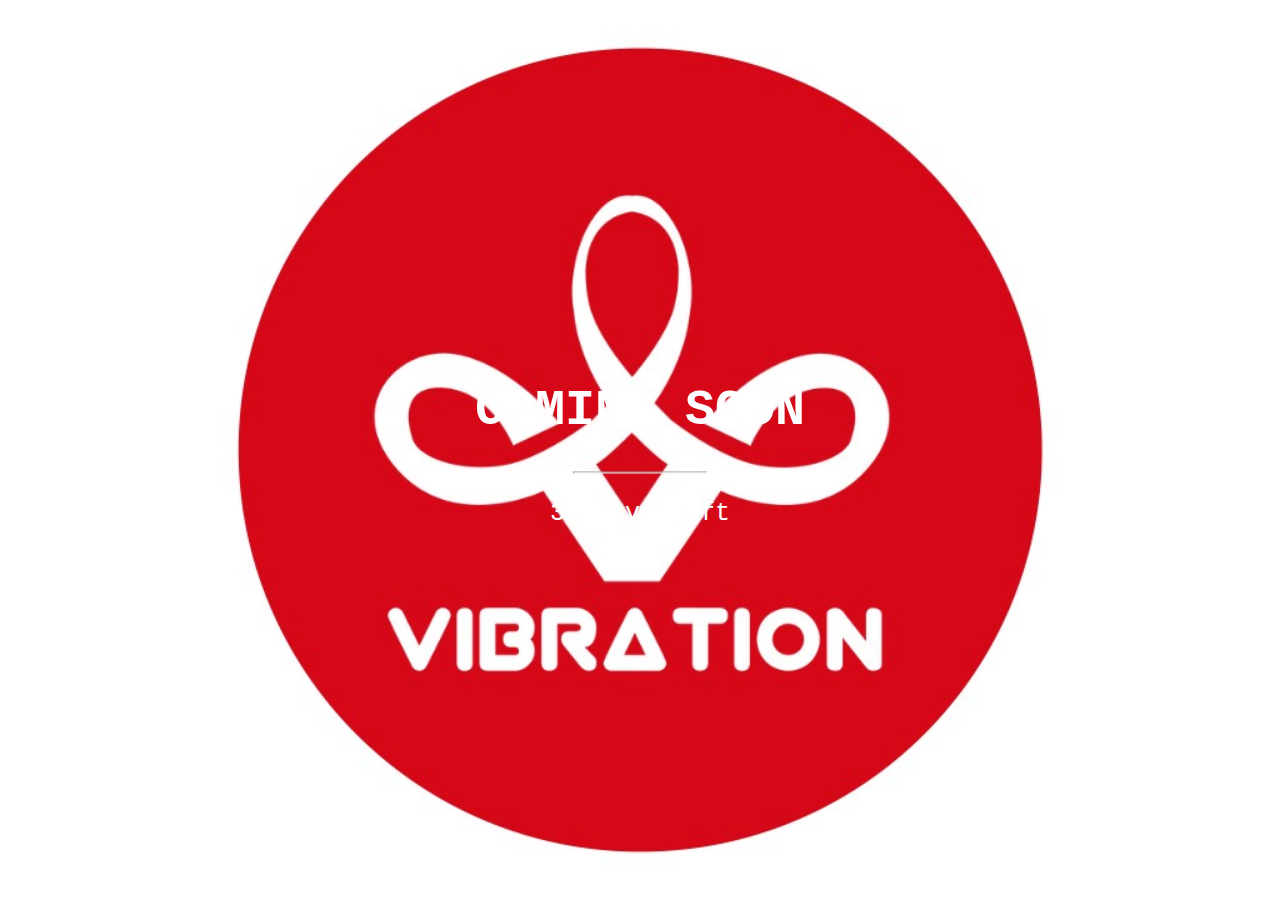
==== index.html @ 574e5e5f "Add files via upload" ====
<!DOCTYPE html>
<html>
<style>
body, html {
  height: 100%;
  margin: 0;
}

.bgimg {
  background-image: url('logo.jpeg');
  height: 100%;
  background-position: center;
  background-size: cover;
  position: relative;
  color: white;
  font-family: "Courier New", Courier, monospace;
  font-size: 25px;
}

.topleft {
  position: absolute;
  top: 0;
  left: 16px;
}

.bottomleft {
  position: absolute;
  bottom: 0;
  left: 16px;
}

.middle {
  position: absolute;
  top: 50%;
  left: 50%;
  transform: translate(-50%, -50%);
  text-align: center;
}

hr {
  margin: auto;
  width: 40%;
}
</style>
<body>

<div class="bgimg">
  <div class="topleft">
    <p>Logo</p>
  </div>
  <div class="middle">
    <h1>COMING SOON</h1>
    <hr>
    <p>35 days left</p>
  </div>
  <div class="bottomleft">
    <p>Some text</p>
  </div>
</div>

</body>
</html>
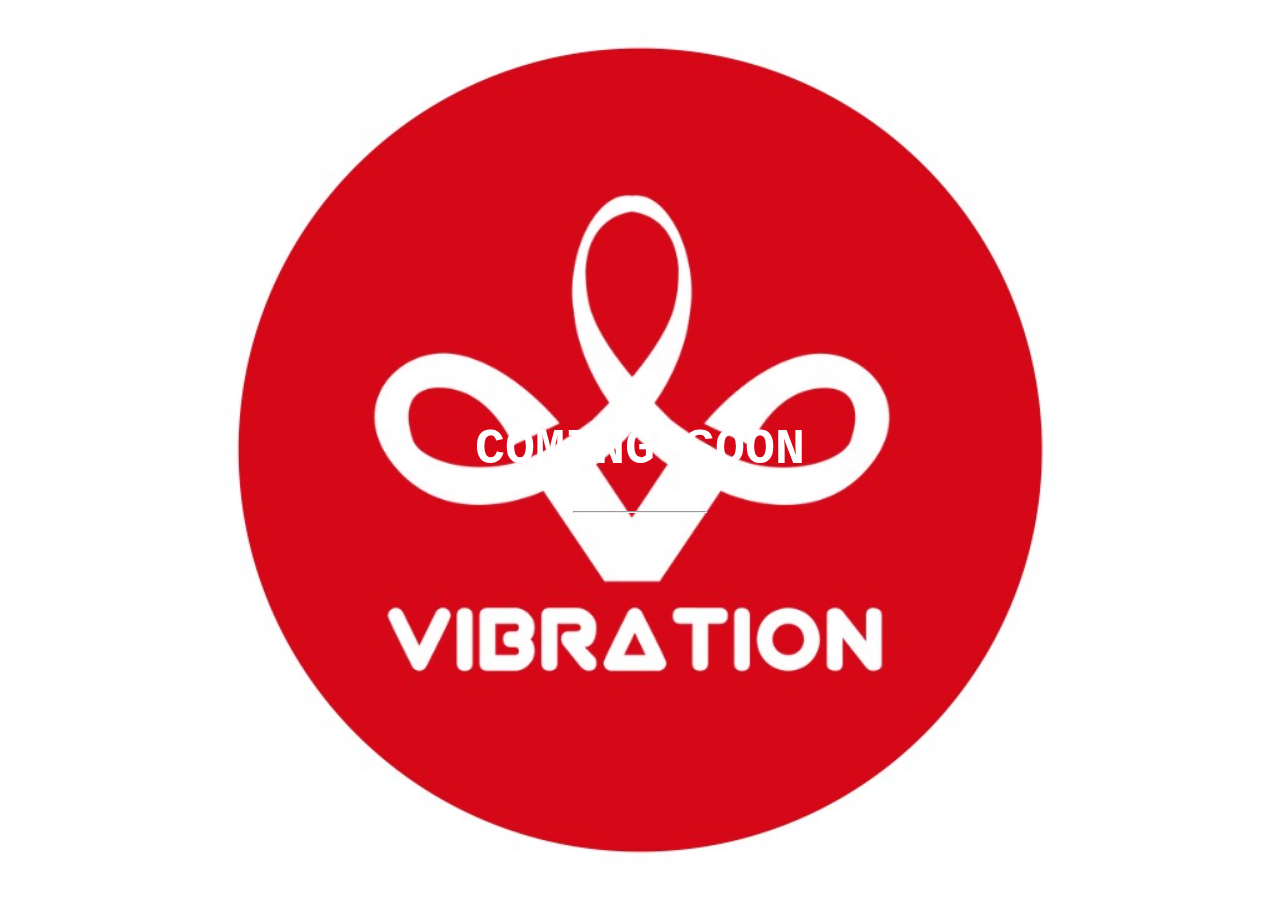
==== commit b8d1be0b: "Update index.html" ====
--- a/index.html
+++ b/index.html
@@ -46,12 +46,11 @@
 
 <div class="bgimg">
   <div class="topleft">
-    <p>Logo</p>
+    <p>Vibration</p>
   </div>
   <div class="middle">
     <h1>COMING SOON</h1>
     <hr>
-    <p>35 days left</p>
   </div>
   <div class="bottomleft">
     <p>Some text</p>
@@ -59,4 +58,4 @@
 </div>
 
 </body>
-</html>+</html>
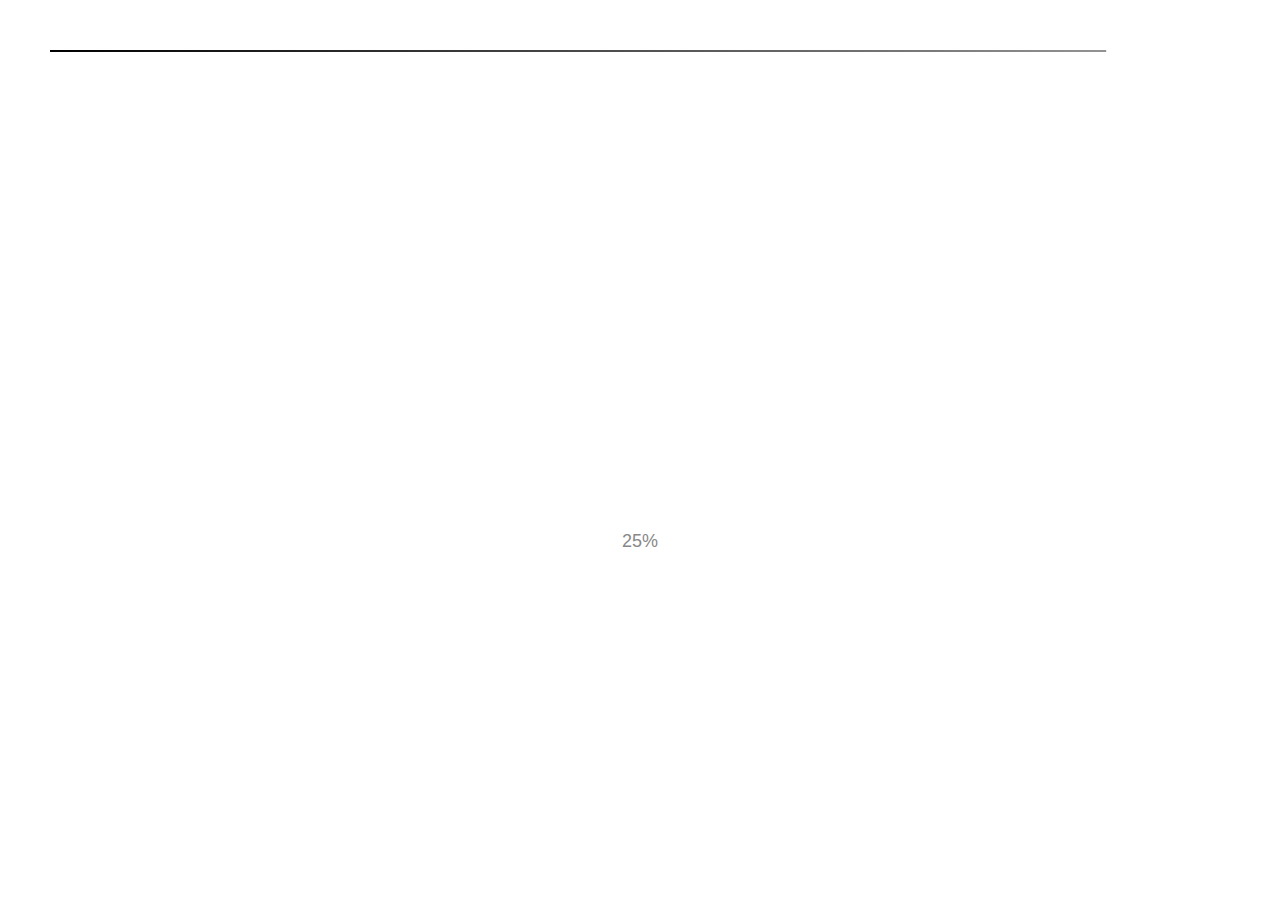
==== commit 8c8739cd: "Add files via upload" ====
--- a/index.html
+++ b/index.html
@@ -1,61 +1,329 @@
-<!DOCTYPE html>
-<html>
-<style>
-body, html {
-  height: 100%;
-  margin: 0;
-}
-
-.bgimg {
-  background-image: url('logo.jpeg');
-  height: 100%;
-  background-position: center;
-  background-size: cover;
-  position: relative;
-  color: white;
-  font-family: "Courier New", Courier, monospace;
-  font-size: 25px;
-}
-
-.topleft {
-  position: absolute;
-  top: 0;
-  left: 16px;
-}
-
-.bottomleft {
-  position: absolute;
-  bottom: 0;
-  left: 16px;
-}
-
-.middle {
-  position: absolute;
-  top: 50%;
-  left: 50%;
-  transform: translate(-50%, -50%);
-  text-align: center;
-}
-
-hr {
-  margin: auto;
-  width: 40%;
-}
-</style>
-<body>
-
-<div class="bgimg">
-  <div class="topleft">
-    <p>Vibration</p>
-  </div>
-  <div class="middle">
-    <h1>COMING SOON</h1>
-    <hr>
-  </div>
-  <div class="bottomleft">
-    <p>Some text</p>
-  </div>
-</div>
-
-</body>
-</html>
+<!DOCTYPE html>
+<html>
+
+<head>
+    <meta charset="utf-8"/>
+    <meta name="viewport" content="width=device-width, initial-scale=1.0">
+    <meta http-equiv="X-UA-Compatible" content="IE=edge"/>
+    <meta name="msapplication-tap-highlight" content="no"/>
+    <meta name="format-detection" content="telephone=no"/>
+    <title>Vibration - We're Blood Brothers</title>
+    <link rel="stylesheet" type="text/css" href="css/preloader.css"/>
+    <script src="js/preloader.js"></script>
+    <link href="img/favicon.ico" rel="shortcut icon"/>
+    <link rel="stylesheet" type="text/css" href="css/bootstrap.min.css"/>
+    <link rel="stylesheet" type="text/css" href="css/global.css"/>
+    <link rel="stylesheet" type="text/css" media="screen and (min-width: 768px)" href="css/animations.css"/>
+    <link rel="stylesheet" type="text/css" href="css/main.css"/>
+    <link rel="stylesheet" type="text/css" href="css/media.css"/>
+    <link rel="stylesheet" type="text/css" href="css/owl.carousel.css"/>
+    <!--[if lte IE 9]>
+    <script src="js/iehack.js"></script><![endif]-->
+    <!--[if lt IE 9]>
+    <link href="css/ie8.css" rel="stylesheet"/>
+    <script src="js/respond.js"></script>
+    <script src="js/selectivizr-min.js"></script>
+    <script src="http://html5shim.googlecode.com/svn/trunk/html5.js"></script>
+    <![endif]-->
+
+</head>
+
+<body class="dark color">
+
+<div class="media-content-overlay"></div>
+
+<nav class="menu overlay-scale">
+    <a class="close"></a>
+    <div class="wrapper-scroll">
+        <article class="scroller" tabindex="0">
+            <div class="wrapper-table">
+                <div class="wrapper-cell">
+												<span>
+								 <a class="page-nav-btn active" href="#index">Home</a>
+								 <!-- <a class="page-nav-btn" href="#about">About</a>
+								 <a class="page-nav-btn" href="#services">Services</a>
+								 <a class="page-nav-btn" href="#contacts">Contacts</a> -->
+							</span>
+                </div>
+            </div>
+        </article>
+    </div>
+</nav>
+
+<header id="header">
+    <div class="wrapper">
+        <a class="logo page-nav-btn no-menu" data-id="0" href="#index">
+            <img src="https://vibrationbiz.github.io/vibration/wabb-white.png" alt="logo"/>
+        </a>
+        <span class="open-menu" id="trigger-overlay"></span>
+    </div>
+</header>
+
+<main class="pt-perspective" id="global">
+
+    <section class="pt-page index" id="index">
+        <div class="main-container">
+            <div class="content index wrapper-scroll xs-vertical-center">
+
+                <article class="scroller container" tabindex="0">
+
+                    <div>
+                        <img alt="" src="https://vibrationbiz.github.io/vibration/logo-vb.png" style="max-width: 300px;"><br/><br/>
+                    </div>
+                    <div class="h1">We are Blood Brothers
+                        <hr/>
+                    </div>
+                    <p>Our website is coming soon, we are working very hard to give you the best expirience. You can
+                        subscribe to get the latest updates.</p>
+                    <div class="notify closed">
+                        <form class="notify-me" method="post" novalidate>
+                            <button id="notify" type="button">Notify Me</button>
+                            <input type="email" name="subscribe" placeholder="Your Email" autocomplete="off"/>
+                            <input type="submit" value="Submit"/>
+                        </form>
+                    </div>
+                </article>
+            </div>
+        </div>
+    </section>
+
+    <!-- <section class="pt-page about" id="about">
+        <div class="main-container">
+            <div class="content about wrapper-scroll">
+
+                <article class="scroller container" tabindex="0">
+                    <div class="h1">
+                        Who We Are?
+                        <hr/>
+                    </div>
+
+                    <p>We are a team of talented people with big ideas and creative minds. We develop exclusive designs,
+                        unique, easy and clear functionality of the products. We are a team of young professionals who
+                        are always open to new knowledge.</p>
+
+                    <div class="carousel">
+
+                        <div class="item">
+                            <figure>
+                                <img src="img/carousel/1.png" alt="img"/>
+                            </figure>
+                            <h5>Michael Hills</h5>
+                            <h6>Director</h6>
+                            <p>Recognized expert and active contributor to various open source projects, has given
+                                presentations at developer events.</p>
+                        </div>
+
+                        <div class="item">
+                            <figure>
+                                <img src="img/carousel/2.png" alt="img"/>
+                            </figure>
+                            <h5>Patrick Donalds</h5>
+                            <h6>Creative Director</h6>
+                            <p>Has great technical background, design sensibility, strong user experiences. Designs
+                                intuitive, accessible user interfaces for the websites.</p>
+                        </div>
+
+                        <div class="item">
+                            <figure>
+                                <img src="img/carousel/3.png" alt="img"/>
+                            </figure>
+                            <h5>David Cohen</h5>
+                            <h6>Developer</h6>
+                            <p>An expert on open data and open source software and has been featured in publications.
+                                Works alongside developers and managers to improve products.</p>
+                        </div>
+
+                        <div class="item">
+                            <figure>
+                                <img src="img/carousel/4.png" alt="img"/>
+                            </figure>
+                            <h5>Bill Stewarts</h5>
+                            <h6>Software Engineer</h6>
+                            <p>Builds any piece of software with a focus on the experience of our learners. Works on
+                                product and business development and communications.</p>
+                        </div>
+
+                        <div class="item">
+                            <figure>
+                                <img src="img/carousel/5.png" alt="img"/>
+                            </figure>
+                            <h5>Lisa Collins</h5>
+                            <h6>Manager</h6>
+                            <p>Responsible for strategic design and management of organizational programs. An
+                                engineering leader with extensive experience in high­growth startups.</p>
+                        </div>
+
+                    </div>
+                </article>
+            </div>
+        </div>
+    </section>
+
+    <section class="pt-page services" id="services">
+        <div class="main-container">
+            <div class="content services wrapper-scroll">
+
+                <article class="scroller container" tabindex="0">
+
+                    <div class="h1">
+                        What We Do?
+                        <hr/>
+                    </div>
+
+                    <p>We're here to make your website a lot more effective and profitable. Gioz Coming Soon Template is
+                        a perfect solution to keep your visitors interested while preparing site for launch. We know
+                        what's the best and we're here for you.</p>
+
+                    <div class="carousel">
+
+                        <div class="item icon">
+                            <figure>
+                                <img src="img/ico/streamline/dark/design.svg" alt="svg"/>
+                            </figure>
+                            <h5>Web Design</h5>
+                            <p>We strive to create a unique design for your website that will help your business or
+                                individual enterprise stand out.</p>
+                        </div>
+
+                        <div class="item icon">
+                            <figure>
+                                <img src="img/ico/streamline/dark/browser.svg" alt="svg"/>
+                            </figure>
+                            <h5>Web Development</h5>
+                            <p>Development of complex applications for various types of tasks. We will help you with all
+                                your development needs.</p>
+                        </div>
+
+                        <div class="item icon">
+                            <figure>
+                                <img src="img/ico/streamline/dark/talk.svg" alt="svg"/>
+                            </figure>
+                            <h5>Branding</h5>
+                            <p>We have all resources needed to make your brand better know. You’re special, so your
+                                branding should be as well.</p>
+                        </div>
+
+                        <div class="item icon">
+                            <figure>
+                                <img src="img/ico/streamline/dark/monocle.svg" alt="svg"/>
+                            </figure>
+                            <h5>Planning</h5>
+                            <p>We work with you to create an insurance package to provide comprehensive protection for
+                                you and your business.</p>
+                        </div>
+
+                        <div class="item icon">
+                            <figure>
+                                <img src="img/ico/streamline/dark/imac.svg" alt="svg"/>
+                            </figure>
+                            <h5>Marketing</h5>
+                            <p>Creating proficient marketing strategies to drive a continuous stream of profitable
+                                traffic to your website.</p>
+                        </div>
+
+                        <div class="item icon">
+                            <figure>
+                                <img src="img/ico/streamline/dark/hosting.svg" alt="svg"/>
+                            </figure>
+                            <h5>Web Hosting</h5>
+                            <p>Reliable web hosting will accommodate your website's needs. We offer shared, dedicated,
+                                PCI and enterprise hosting.</p>
+                        </div>
+
+                    </div>
+
+                </article>
+
+            </div>
+        </div>
+    </section>
+
+    <section class="pt-page contacts" id="contacts">
+
+        <div class="main-container">
+            <div class="content contacts wrapper-scroll">
+                <article class="scroller container" tabindex="0">
+                    <div class="h1">
+                        Contacts
+                        <hr/>
+                    </div>
+
+                    <div class="row">
+                        <div class="col-sm-6 col-sm-offset-3 col-md-4 col-md-offset-2">
+                            <div class="col-1">New York, NY 10118-3299 US
+                                <br/> 350 Fifth Avenue, 28th floor
+                                <br/>
+                                <strong>Tel:</strong> +1-234-567-8900
+                                <br/>
+                                <strong>Fax:</strong> +1-234-567-8900
+                                <br/>
+                                <strong>Email:</strong> info@gioz.pro
+                            </div>
+                        </div>
+                        <div class="col-sm-6 col-sm-offset-3 col-md-4 col-md-offset-0">
+                            <div class="col-2">
+                                <form class="contact-form" method="post">
+                                    <input type="text" placeholder="Name" name="name"/>
+                                    <input type="text" placeholder="Email" name="email"/>
+                                    <textarea placeholder="Message" name="comment"></textarea>
+                                    <div class="form-message"></div>
+                                    <button type="submit">Send</button>
+                                </form>
+                            </div>
+                        </div>
+                    </div>
+                </article>
+            </div>
+        </div>
+
+    </section> -->
+
+</main>
+
+<footer>
+    <span class="copyright">Vibration Org, 2020</span>
+    <div class="social-btn">
+        <a class="show"></a>
+        <ul>
+            <!-- <li>
+                <a href="https://dribbble.com/itembridge" target="_blank">
+                    <img src="img/ico/dark/dribble.svg" alt="dribble"/>
+                </a>
+            </li> -->
+            <li>
+                <a href="https://www.facebook.com/wearebloodbrothers" target="_blank">
+                    <img src="img/ico/dark/facebook.svg" alt="facebook"/>
+                </a>
+            </li>
+            <!-- <li>
+                <a href="https://plus.google.com/+Itembridge/" target="_blank">
+                    <img src="img/ico/dark/google.svg" alt="google"/>
+                </a>
+            </li>
+            <li>
+                <a href="https://www.pinterest.com/itembridge/" target="_blank">
+                    <img src="img/ico/dark/pinterest.svg" alt="pinterest"/>
+                </a>
+            </li>
+            <li>
+                <a href="https://twitter.com/Itembridge" target="_blank">
+                    <img src="img/ico/dark/twitter.svg" alt="twitter"/>
+                </a>
+            </li> -->
+        </ul>
+    </div>
+    <span class="mouse no-menu page-nav-btn" data-id="-1"></span>
+</footer>
+
+<script src="js/jquery-1.12.4.min.js"></script>
+<script src="js/baron.js"></script>
+<script src="js/global.js"></script>
+<script src="js/main.js"></script>
+<script src="js/notify.js"></script>
+<script src="js/social.js"></script>
+<script src="js/owl.carousel.min.js"></script>
+<script src="js/retina.js"></script>
+<script src="js/jquery.countdown.min.js"></script>
+</body>
+
+</html>--- a/css/preloader.css
+++ b/css/preloader.css
@@ -0,0 +1,145 @@
+body {
+  background: #fff;
+}
+
+@media screen and (max-width: 767px) {
+  #preloader-hack {
+    opacity: 0 !important;
+  }
+  
+  #preloader {
+    opacity: 0;
+  }
+  
+}
+
+@media screen and (max-width: 992px) {
+  #preloader-outer {
+    padding: 30px;
+  }
+  
+  #preloader-hack {
+    top: 30px;
+	left: 30px;
+	right: 30px;
+	bottom: 30px;
+  }
+  
+  #preloader-wrapper {
+	top: 32px;
+	left: 32px;
+	width: calc(100% - 64px);
+	height: calc(100% - 64px);
+   }
+}
+
+@media screen and (min-width: 993px) {
+   #preloader-outer {
+    padding: 50px;
+  }
+  
+  #preloader-hack {
+    top: 50px;
+	left: 50px;
+	right: 50px;
+	bottom: 50px;
+  }
+  
+  #preloader-wrapper {
+	top: 52px;
+	left: 52px;
+	width: calc(100% - 104px);
+	height: calc(100% - 104px);
+   }
+  
+}
+
+    #preloader-outer {
+	  position: absolute;
+	  top: 0;
+	  left: 0;
+	  right: 0;
+	  bottom: 0;
+	  box-sizing: border-box;
+	  background: #fff;
+	  transition: 1s;
+	  -webkit-transition: 1s;
+	  z-index: 99;
+	}
+	
+	#canvas {
+	  display: block;
+	  transition: 1s;
+	}
+	
+	#preloader-outer,
+    #preloader	{
+	  width: 100%;
+	  height: 100%;
+	}
+	
+	#preloader {
+	  transition: background 1s;
+	}
+	
+	#progress-bar img {
+	  width: 134.5px;
+	  height: 82px;
+	  opacity: 0;
+	  transition: opacity 1s;
+	}
+	
+	#preloader-hack {
+	  background: transparent;
+	  position: absolute;
+	  opacity: 1;
+	  z-index: 9999;
+	}
+	
+	#preloader-hack.transition {
+	  transition: border 2s;
+	  -webkit-transition: border 2s;
+	}
+	
+	#preloader-hack.top {
+	  border-top: 2px #000 solid;
+	}
+	
+	#preloader-hack.right {
+	  border-right: 2px #000 solid;
+	}
+	
+	#preloader-hack.bottom {
+	  border-bottom: 2px #000 solid;
+	}
+	
+	#preloader-hack.left {
+	  border-left: 2px #000 solid;
+	}
+	
+	#preloader-wrapper {
+      position: absolute;
+	  background: #fff;
+	  z-index: 999;
+	}
+	
+	#progress-bar {
+	  position: absolute;
+	  left: 50%;
+	  top: 50%;
+	  -o-transform: translateY(-50%) translateX(-50%);
+	  -webkit-transform: translateY(-50%) translateX(-50%);
+	  -ms-transform: translateY(-50%) translateX(-50%);
+	  transform: translateY(-50%) translateX(-50%);
+	  color: #888;
+	  font-size: 18px;
+	  background: transparent;
+	  text-align: center;
+	  margin-top: 25px;
+	  z-index: 9999;
+	}
+	
+	#progress-bar > div {
+	  margin-top: 50px;
+	  height: 20px;
+	}--- a/css/global.css
+++ b/css/global.css
@@ -0,0 +1,893 @@
+﻿@import url(http://fonts.googleapis.com/css?family=Droid+Sans:400,700);
+
+@font-face {
+		font-family: 'Geared Slab';
+		src: url('../fonts/geared.eot');
+		src: url('../fonts/geared.eot?#iefix') format('embedded-opentype'),
+				 url('../fonts/geared.ttf') format('truetype');
+		font-weight: normal;
+		font-style: normal;
+}
+
+@font-face {
+		font-family: 'Geared Slab';
+		src: url('../fonts/GearedSlab-Light.eot');
+		src: url('../fonts/GearedSlab-Light.eot?#iefix') format('embedded-opentype'),
+				 url('../fonts/GearedSlab-Light.ttf') format('truetype');
+		font-weight: 300;
+		font-style: normal;
+}
+
+@font-face {
+		font-family: 'Geared Slab';
+		src: url('../fonts/GearedSlab-Bold.eot');
+		src: url('../fonts/GearedSlab-Bold.eot?#iefix') format('embedded-opentype'),
+				 url('../fonts/GearedSlab-Bold.ttf') format('truetype');
+		font-weight: bold;
+		font-style: normal;
+}
+
+@font-face {
+		font-family: 'Geared Slab';
+		src: url('../fonts/GearedSlab-Extrabold.eot');
+		src: url('../fonts/GearedSlab-Extrabold.eot?#iefix') format('embedded-opentype'),
+				 url('../fonts/GearedSlab-Extrabold.ttf') format('truetype');
+		font-weight: 800;
+		font-style: normal;
+}
+
+body {
+	font-family: 'Droid Sans';
+}
+
+body.dark  {
+	color: #fff;
+	background-color: #1f1f1f;
+}
+
+.dark .container {
+	color: #fff;
+}
+
+h1,
+h2,
+h3,
+h4,
+h5,
+h6,
+.h1 {
+	font-family: 'Geared Slab';
+	text-transform: uppercase;
+	font-weight: 800;
+	text-align: center;
+	margin: 0 0 0.5em 0;
+}
+
+h1,
+.h1 {
+	/*font-size: 56pt;*/ /* 72px */
+	font-size: 4.5rem;
+	letter-spacing: 7px;
+	line-height: 1.16em;   
+}
+
+h2 {
+	/*font-size: 47pt;*/  /* 60px */
+	font-size: 3.75rem;
+	letter-spacing: 6px;
+	line-height: 1.2em;
+}
+
+h3 {
+	/*font-size: 37pt;*/  /* 48px */
+	font-size: 3rem;
+	letter-spacing: 5px;
+	line-height: 1.25em;
+}
+
+h4 {
+	/*font-size: 28pt;*/   /* 36px */
+	font-size: 2.25rem;
+	letter-spacing: 3.5px;
+	line-height: 1.33em;
+}
+
+h5 {
+	/*font-size: 19pt;*/  /* 24px */
+	font-size: 1.5rem;
+	letter-spacing: 2.5px;
+	line-height: 1.5em;
+}
+
+h6 {
+	/*font-size: 14pt;*/   /* 18px */
+	font-size: 1.125rem;
+	letter-spacing: 1px;
+	line-height: 1.67em;
+}
+
+.left {
+	float: left;
+}
+
+.right {
+	float: right;
+}
+
+figure {
+	display: table;
+	margin: 0;
+	padding: 0;
+}
+
+figure.right {
+	margin-left: 12px;
+}
+
+figure.left {
+	margin-right: 12px;
+}
+
+figcaption {
+	display: table-caption;
+	caption-side: bottom;
+	margin: 15px auto;
+	font-size: 0.8125em;
+	text-align: center; 
+}
+
+.light img {
+	border: 2px #212b32 solid;
+}
+
+.dark img {
+	/*border: 2px #fff solid;*/
+}
+
+a img:active {
+	border-bottom: 10px #333 solid;
+}
+
+a img:active {
+	border-bottom: 10px #fff solid;
+}
+
+.container {
+	margin: 0 auto;
+	font-family: 'Droid Sans';
+	color: #333;
+}
+
+.table {
+	display: block;
+	overflow-x: auto;
+	padding: 0px 2px 0px 2px;
+	margin: 100px auto 100px;
+}
+
+table {
+	width: 100%;
+}
+
+a,
+a:hover,
+a:active {
+	text-decoration: none;
+}
+
+a {
+	text-transform: uppercase;
+	/*font-size: 16px;*/
+	font-size: 1em;
+	padding: 0 0 4px 0;
+}
+
+a[href^="tel"]{
+	color: inherit;
+	text-decoration: none;
+}
+
+body.light a {
+	color: #737373;
+}
+
+body.dark a {
+	color: #99999a;
+}
+
+body.light a:hover {
+	color: #333 !important;
+}
+
+body.dark a:hover {
+	color: #fff !important;
+}
+
+body.light a:active {
+	text-decoration: underline 1px #333 solid;
+}
+
+body.dark a:active {
+	text-decoration: underline 1px #fff solid;
+}
+
+body.light a:visited {
+	color: #d1d1d1;
+}
+
+body.dark a:visited {
+	color: #99999a;
+}
+
+p {
+	width: auto;
+	/*font-size: 16px;*/
+	font-size: 1em;
+	text-align: center;
+	line-height: 24px;
+	margin: 0 0 29px 0;
+}
+
+p,
+ul li,
+ol li {
+		letter-spacing: 0.4px;
+}
+
+blockquote {
+	margin: 0 auto 100px;
+	position: relative;
+	text-align: center;
+	padding-left: 50px;
+	padding-right: 50px;
+	line-height: 28px;
+	/*font-size: 16px;*/
+	font-size: 1em;
+	background: transparent;
+	border: 0;
+}
+
+blockquote:before {
+	position: absolute;
+	display: block;
+	content: ' ';
+	top: 11px;
+	left: 0;
+	width: 33px;
+	height: 27px;
+	background-repeat: no-repeat;
+}
+
+body.light blockquote:before {
+	background: url(../img/light/blockquote.svg) no-repeat;
+}
+
+body.dark blockquote:before {
+	background: url(../img/dark/blockquote.svg) no-repeat;
+}
+
+blockquote cite { 
+	display: block;
+	color: #8e8d8d;
+	font-style: normal;
+	/*font-size: 12px;*/
+	font-size: 0.75em;
+	margin: 8px 0 0 0;
+}
+
+hr {
+	display: block;
+	position: relative;
+	clear: both;
+	width: auto;
+	height: 12px;
+	min-width: 125px;
+	outline: none;
+	border: 0;
+	margin: 40px auto 40px;
+}
+
+hr:before,
+hr:after {
+	display: block;
+	position: absolute;
+	height: 2px;
+	width: 49%;
+	width: -webkit-calc(50% - 38px);
+	width: calc(50% - 38px);
+	top: 5px;
+	content: ' ';
+}
+
+hr:before {
+	left: 22px;
+}
+
+hr:after {
+	right: 22px;
+}
+
+body.light hr {
+		background: url(../img/light/divider-left.svg),
+							url(../img/light/divider-center.svg),
+								url(../img/light/divider-right.svg);
+	background-repeat: no-repeat, no-repeat, no-repeat;
+		background-position: center left, top center, center right;
+}
+
+body.dark hr {
+	background: url(../img/dark/divider-left.svg),
+							url(../img/dark/divider-center.svg),
+								url(../img/dark/divider-right.svg);
+	background-repeat: no-repeat, no-repeat, no-repeat;
+	background-position: center left, top center, center right;
+}
+
+body.light hr:before, 
+body.light hr:after {
+	background: #333;
+}
+
+body.dark hr:before,
+body.dark hr:after {
+	background: #fff;
+}
+
+.h1 hr {
+	margin-top: 28px;
+}
+
+input[type="checkbox"], 
+input[type="radio"] {
+	display: none;
+}
+
+label {
+	display: inline;
+	margin: 0;
+	font-weight: normal;
+	position: relative;
+	/* font-size: 14px; */
+	font-size: 0.87rem;
+	letter-spacing: 0.5px;
+}
+
+input[type="checkbox"] + label:before {
+	display: block;
+	position: absolute;
+	top: -3px;
+	left: -30px;
+	content: ' ';
+	width: 21px;
+	height: 21px;
+	border: #333 1px solid;
+	border-radius: 1px;
+}
+
+body.dark input[type="checkbox"] + label:before {
+	border: #fff 1px solid;
+}
+
+body.light input[type="checkbox"] + label:before {
+	/*background: url(../img/white/checkbox.svg) no-repeat;*/
+}
+
+body.dark input[type="checkbox"] + label:before {
+	/*background: url(../img/dark/checkbox.png) no-repeat;*/
+}
+
+input[type="checkbox"] + label,
+input[type="radio"] + label {
+	float: left;
+	line-height: 17px;
+	margin-left: 30px;
+	cursor: pointer;
+}
+
+input[type="checkbox"]:checked + label:before {
+	background-image: url(../img/light/checkbox.svg);
+	background-repeat: no-repeat;
+	background-position: 3px 3px;
+}
+
+body.dark input[type="checkbox"]:checked + label:before {
+	background-image: url(../img/dark/checkbox.svg);
+}
+
+input[type="checkbox"]:disabled + label:before {
+	background-position: top center;
+}
+
+input[type="radio"] + label:before {
+	display: block;
+	position: absolute;
+	top: -3px;
+	left: -30px;
+	content: ' ';
+	width: 21px;
+	height: 21px;
+	/*background: url(../img/white/radio.png);*/
+	border: #333 1px solid;
+	border-radius: 21px;
+}
+
+body.dark input[type="radio"] + label:before {
+	border: #fff 1px solid;
+}
+
+body.light input[type="radio"] + label:before {
+	/*background: url(../img/white/radio.png);*/
+}
+
+body.dark input[type="radio"] + label:before {
+	/*background: url(../img/dark/radio.png);*/
+}
+
+input[type="radio"]:checked + label:before {
+	background-image: url(../img/light/radio.svg); 
+	background-position: center center;
+	background-repeat: no-repeat;
+}
+
+body.dark input[type="radio"]:checked + label:before {
+	background-image: url(../img/dark/radio.svg);
+}
+
+input[type="radio"]:disabled + label:before {
+	background-position: top center;
+}
+
+input[type="checkbox"]:disabled + label,
+input[type="radio"]:disabled + label {
+	opacity: 0.4;
+}
+
+input[type=text],
+select,
+.jq-selectbox__select {
+	width: 100%;
+	max-width: 270px;
+	/*font-size: 16px;*/
+	font-size: 1rem;
+	height: 30px;
+	text-indent: 0;
+	outline: 0;
+	margin: 0 0 25px 0;
+}
+
+textarea {
+	/*font-size: 16px;*/
+	font-size: 1rem;
+}
+
+input, textarea {
+	-webkit-appearance: none;
+	 border-radius: 0;
+}
+
+body.light input[type=text],
+body.light select,
+body.light .jq-selectbox__select {
+	border: 0;
+	border-bottom: 2px #333 solid;
+}
+
+body.dark input[type=text],
+body.dark select,
+body.dark .jq-selectbox__select {
+	border: 0;
+	background: transparent;
+	border-bottom: 2px #fff solid;
+}
+
+body.dark textarea {
+	background: transparent;
+	outline: 0;
+	border: 0;
+	border-bottom: 2px #fff solid;
+	color: #fff;
+}
+
+body.light .sod_select {
+	border-bottom: 2px #333 solid;  
+}
+
+body.light .sod_select:before {
+	background: url('../img/light/select.svg') no-repeat;
+}
+
+body.light .sod_list_wrapper {
+	background: #f2f2f2;
+	color: #333;
+}
+
+body.dark .sod_select {
+	border-bottom: 2px #fff solid;  
+}
+
+body.dark .sod_select:before {
+	background: url('../img/dark/select.svg') no-repeat;
+}
+
+body.dark .sod_list_wrapper {
+	background: #1c242a;
+	color: #fff;
+}
+
+body.dark .sod_select {
+	color: #fff;
+}
+
+body.dark .sod_option {
+	color: #99999a;
+}
+
+body.light input::-webkit-input-placeholder,
+body.light textarea::-webkit-input-placeholder {
+	color: #333;
+}
+
+body.light input::-moz-placeholder,
+body.light textarea::-moz-placeholder  {
+	color: #333;
+}
+
+body.light input:-ms-input-placeholder,
+body.light textarea:-ms-input-placeholder  {
+	color: #333;
+}
+
+body.dark input::-webkit-input-placeholder,
+body.dark textarea::-webkit-input-placeholder {
+	color: #fff;
+}
+
+body.dark input::-moz-placeholder,
+body.dark textarea::-moz-placeholder  {
+	color: #fff;
+}
+
+body.dark input:-ms-input-placeholder,
+body.dark textarea:-ms-input-placeholder  {
+	color: #fff;
+}
+
+input::-webkit-input-placeholder {
+	text-overflow: ellipsis;
+	opacity: 1; 
+	transition: opacity 0.3s ease;
+}
+
+input::-moz-placeholder  {
+	text-overflow: ellipsis;
+	opacity: 1; 
+	transition: opacity 0.3s ease;
+}
+
+input:-ms-input-placeholder  {
+	text-overflow: ellipsis;
+	opacity: 1; 
+	transition: opacity 0.3s ease;
+}
+
+input:focus::-webkit-input-placeholder { 
+	opacity: 0;
+}
+
+input:focus::-moz-placeholder  { 
+	opacity: 0;
+}
+
+input:focus:-moz-placeholder  {
+	opacity: 0;
+}
+
+input:focus:-ms-input-placeholder  {
+	opacity: 0;
+}
+
+button {
+	min-width: 209px;
+	width: 209px;
+	height: 60px;
+	padding: 0 1.5rem 0 1.5rem;
+	background: transparent;
+	cursor: pointer;
+	transition: background 0.2s, color 0.2s;
+}
+
+input, textarea {
+	padding-left: 0;
+}
+
+input[type=submit] {
+	transition: .2s;
+}
+
+body.light button {
+	border: 2px #333 solid;
+}
+
+body.light button:active,
+body.light button:hover {
+	background: #333;
+	color: #fff;
+}
+
+body.dark button {
+	border: 2px #fff solid;
+	color: #fff;
+}
+
+body.dark button:active,
+body.dark button:hover {
+	background: #fff;
+	color: #333;
+}
+
+button:active {
+	border-top: 1px #111112 solid;
+	border-left: 1px #2a2b2b solid;
+	border-right: 1px #2a2b2b solid;
+	-moz-box-shadow:inset 0px 2px 1px #111112;
+	-webkit-box-shadow:inset 0px 2px 1px #111112;
+	box-shadow:inset 0px 2px 1px #111112;
+}
+
+ol, 
+ul {
+	list-style-type: none;
+	display: block;
+}
+
+ol {
+	counter-reset: li;
+}
+
+ol li:before,
+ul li:before {
+	padding: 0 8px 0 0;
+}
+
+body.light ol li:before,
+body.light ul li:before {
+	color: #333;
+}
+
+body.dark ol li:before,
+body.dark ul li:before {
+	color: #99999a;
+}
+
+ol li:before {
+	content: counter(li) '.';
+	counter-increment: li;
+	font-family: 'Geared Slab';
+	font-weight: 800;
+}
+
+ol li, 
+ul li {
+	/*font-size: 16px;*/
+	font-size: 1em;
+	line-height: 28px;
+}
+
+body.light ol li,
+body.light ul li {
+	color: #848383;
+}
+
+ul li:before {
+	content: "•";
+}
+
+.col-3,
+.col-4,
+.col-9 {
+	float: left;
+}
+
+.col-3 {
+	width: 25%;
+}
+
+.col-4 {
+	width: 33.3%;
+}
+
+.col-9 {
+	width: 70%;
+}
+
+.razmetka {
+	width: 100%;
+}
+
+.razmetka td {
+	padding: 15px;
+}
+
+.razmetka-1 {
+	width: 270px;
+}
+
+ table:not([class]) {
+	width: 100%;
+	height: inherit;
+	text-align: center;
+	margin: 100px auto 100px;
+	border-collapse: collapse;
+ }
+ 
+ table:not([class]) {
+	width: 100%;
+	text-align: center;
+ }
+ 
+ .table > table {
+	 margin: 0;
+ }
+
+ body.light table:not([class]) {
+	/* outline: 2px #333 solid !important; */
+	 border: 2px #333 solid;
+ }
+ 
+ body.dark table:not([class]) {
+	 border: 2px #fff solid;
+ }
+ 
+ table:not([class]) td  {
+	vertical-align: middle;
+	height: 40px;
+	padding: 0 8px 0 8px;
+}
+
+ body.light table:not([class]) td {
+	border-right: 2px #333 solid;
+ }
+ 
+ body.dark table:not([class]) td {
+	border-right: 2px #212b32 solid;
+ }
+ 
+table:not([class]) tr td:last-child  {
+	border-right: 0;
+}
+
+body.light table:not([class]) tbody tr:nth-child(odd)  {
+	background: #f2f2f2;
+}
+
+body.dark table:not([class]) tbody tr:nth-child(odd)  {
+	background: #1c242a;
+}
+ 
+table:not([class]) thead td {
+	height: 80px;
+	text-transform: uppercase;
+	font-family: 'Geared Slab';
+	/*font-size: 14.72px;*/
+	font-size: 0.92em;
+	font-weight: bold;
+	letter-spacing: 1.75px;
+	word-spacing: 0px;
+}
+
+/* test typography page */
+
+.typography .container {
+	padding: 100px 0 100px 0;
+	max-width: 1140px;
+}
+
+.typography ul,
+.typography ol {
+	float: left;
+}
+
+.typography hr.first {
+	width: 80%;
+	max-width: 444px;
+}
+
+.typography .text .col-sm-4 p {
+	margin: 0 auto;
+	width: 85%;
+	text-align: center;
+}
+
+.typography .link,
+.typography .input-select,
+.typography .check-radio,
+.typography .check-radio .row:nth-child(1) {
+	margin-bottom: 59px;
+}
+
+.typography .link {
+	text-align: center;
+}
+
+.custom-select .custom-text {
+	max-width: 270px;
+}
+
+.custom-select {
+	font-family: inherit;
+	font-weight: 1em;
+	font-weight: inherit;
+}
+
+.custom-select .custom-text {
+	background: transparent;
+	box-shadow: none;
+	color: #333;
+	position: relative;
+	text-shadow: none;
+	width: 100% !important;
+}
+
+.custom-select .select-list.custom-scroll {
+	box-shadow: none;
+	padding: 12px 0 12px 10px;
+	text-shadow: none;
+	top: 28px;
+	width: 100% !important;
+	max-width: 270px;
+}
+
+.custom-select .select-list.custom-scroll .select-scroll {
+	background: #d1d0d0;
+	border-radius: 0;
+	right: 17px;
+	top: 10px;
+	bottom: 0px;
+	width: 6px;
+}
+
+.select-scroll:before {
+		position: absolute;
+	content: '';
+	display: block;
+	width: 100%;
+	height: 2px;
+		top: -2px;
+		left: 0;
+	background: #d1d0d0;
+}
+
+.select-scroll:after {
+		position: absolute;
+	content: '';
+	display: block;
+	width: 100%;
+	height: 2px;
+	bottom: -2px;
+	left: 0;
+	background: #d1d0d0;
+}
+
+.custom-select .select-list.custom-scroll .select-scroll .scroll-drag {
+	background: #696969;
+	border-radius: 0;
+	left: 2px;
+	width: 2px;
+}
+
+.custom-select .select-list.custom-scroll .select-scroll .scroll-drag:after {
+	content: "";
+}
+
+.custom-select .select-list.custom-scroll .select-list-wrap {
+	overflow: hidden;
+}
+
+.custom-select .select-list.custom-scroll .select-list-wrap ul {
+	width: 100%;
+}
+
+body.typography {
+	height: auto;
+	overflow: auto;
+}--- a/css/animations.css
+++ b/css/animations.css
@@ -0,0 +1,1353 @@
+/* animation sets */
+
+.pt-page-moveToLeft {
+	-webkit-animation: moveToLeft .6s ease both;
+	animation: moveToLeft .6s ease both;
+}
+
+.pt-page-moveFromLeft {
+	-webkit-animation: moveFromLeft .6s ease both;
+	animation: moveFromLeft .6s ease both;
+}
+
+.pt-page-moveToRight {
+	-webkit-animation: moveToRight .6s ease both;
+	animation: moveToRight .6s ease both;
+}
+
+.pt-page-moveFromRight {
+	-webkit-animation: moveFromRight .6s ease both;
+	animation: moveFromRight .6s ease both;
+}
+
+.pt-page-moveToTop {
+	-webkit-animation: moveToTop .9s ease both;
+	animation: moveToTop .9s ease both;
+	transform: translate3d(0, 0, 0);
+	-webkit-transform: translate3d(0, 0, 0);
+}
+
+.pt-page-moveFromTop {
+	-webkit-animation: moveFromTop .9s ease both;
+	animation: moveFromTop .9s ease both;
+	transform: translate3d(0, 0, 0);
+	-webkit-transform: translate3d(0, 0, 0);
+}
+
+.pt-page-moveToBottom {
+	-webkit-animation: moveToBottom .9s ease both;
+	animation: moveToBottom .9s ease both;
+	transform: translate3d(0, 0, 0);
+	-webkit-transform: translate3d(0, 0, 0);
+}
+
+.pt-page-moveFromBottom {
+	-webkit-animation: moveFromBottom .9s ease both;
+	animation: moveFromBottom .9s ease both;
+	transform: translate3d(0, 0, 0);
+	-webkit-transform: translate3d(0, 0, 0);
+}
+
+/* fade */
+
+.pt-page-fade {
+	-webkit-animation: fade .7s ease both;
+	animation: fade .7s ease both;
+}
+
+/* move from / to and fade */
+
+.pt-page-moveToLeftFade {
+	-webkit-animation: moveToLeftFade .7s ease both;
+	animation: moveToLeftFade .7s ease both;
+}
+
+.pt-page-moveFromLeftFade {
+	-webkit-animation: moveFromLeftFade .7s ease both;
+	animation: moveFromLeftFade .7s ease both;
+}
+
+.pt-page-moveToRightFade {
+	-webkit-animation: moveToRightFade .7s ease both;
+	animation: moveToRightFade .7s ease both;
+}
+
+.pt-page-moveFromRightFade {
+	-webkit-animation: moveFromRightFade .7s ease both;
+	animation: moveFromRightFade .7s ease both;
+}
+
+.pt-page-moveToTopFade {
+	-webkit-animation: moveToTopFade .7s ease both;
+	animation: moveToTopFade .7s ease both;
+}
+
+.pt-page-moveFromTopFade {
+	-webkit-animation: moveFromTopFade .7s ease both;
+	animation: moveFromTopFade .7s ease both;
+}
+
+.pt-page-moveToBottomFade {
+	-webkit-animation: moveToBottomFade .7s ease both;
+	animation: moveToBottomFade .7s ease both;
+}
+
+.pt-page-moveFromBottomFade {
+	-webkit-animation: moveFromBottomFade .7s ease both;
+	animation: moveFromBottomFade .7s ease both;
+}
+
+/* move to with different easing */
+
+.pt-page-moveToLeftEasing {
+	-webkit-animation: moveToLeft .7s ease-in-out both;
+	animation: moveToLeft .7s ease-in-out both;
+}
+.pt-page-moveToRightEasing {
+	-webkit-animation: moveToRight .7s ease-in-out both;
+	animation: moveToRight .7s ease-in-out both;
+}
+.pt-page-moveToTopEasing {
+	-webkit-animation: moveToTop .7s ease-in-out both;
+	animation: moveToTop .7s ease-in-out both;
+}
+.pt-page-moveToBottomEasing {
+	-webkit-animation: moveToBottom .7s ease-in-out both;
+	animation: moveToBottom .7s ease-in-out both;
+}
+
+/********************************* keyframes **************************************/
+
+/* move from / to  */
+
+@-webkit-keyframes moveToLeft {
+	from { }
+	to { -webkit-transform: translateX(-100%); }
+}
+@keyframes moveToLeft {
+	from { }
+	to { -webkit-transform: translateX(-100%); transform: translateX(-100%); }
+}
+
+@-webkit-keyframes moveFromLeft {
+	from { -webkit-transform: translateX(-100%); }
+}
+@keyframes moveFromLeft {
+	from { -webkit-transform: translateX(-100%); transform: translateX(-100%); }
+}
+
+@-webkit-keyframes moveToRight { 
+	from { }
+	to { -webkit-transform: translateX(100%); }
+}
+@keyframes moveToRight { 
+	from { }
+	to { -webkit-transform: translateX(100%); transform: translateX(100%); }
+}
+
+@-webkit-keyframes moveFromRight {
+	from { -webkit-transform: translateX(100%); }
+}
+@keyframes moveFromRight {
+	from { -webkit-transform: translateX(100%); transform: translateX(100%); }
+}
+
+@-webkit-keyframes moveToTop {
+	from { }
+	to { -webkit-transform: translateY(-100%); }
+}
+@keyframes moveToTop {
+	from { }
+	to { -webkit-transform: translateY(-100%); transform: translateY(-100%); }
+}
+
+@-webkit-keyframes moveFromTop {
+	from { -webkit-transform: translateY(-100%); }
+}
+@keyframes moveFromTop {
+	from { -webkit-transform: translateY(-100%); transform: translateY(-100%); }
+}
+
+@-webkit-keyframes moveToBottom {
+	from { }
+	to { -webkit-transform: translateY(100%); }
+}
+@keyframes moveToBottom {
+	from { }
+	to { -webkit-transform: translateY(100%); transform: translateY(100%); }
+}
+
+@-webkit-keyframes moveFromBottom {
+	from { -webkit-transform: translateY(100%); }
+}
+@keyframes moveFromBottom {
+	from { -webkit-transform: translateY(100%); transform: translateY(100%); }
+}
+
+/* fade */
+
+@-webkit-keyframes fade {
+	from { }
+	to { opacity: 0.3; }
+}
+@keyframes fade {
+	from { }
+	to { opacity: 0.3; }
+}
+
+/* move from / to and fade */
+
+@-webkit-keyframes moveToLeftFade {
+	from { }
+	to { opacity: 0.3; -webkit-transform: translateX(-100%); }
+}
+@keyframes moveToLeftFade {
+	from { }
+	to { opacity: 0.3; -webkit-transform: translateX(-100%); transform: translateX(-100%); }
+}
+
+@-webkit-keyframes moveFromLeftFade {
+	from { opacity: 0.3; -webkit-transform: translateX(-100%); }
+}
+@keyframes moveFromLeftFade {
+	from { opacity: 0.3; -webkit-transform: translateX(-100%); transform: translateX(-100%); }
+}
+
+@-webkit-keyframes moveToRightFade {
+	from { }
+	to { opacity: 0.3; -webkit-transform: translateX(100%); }
+}
+@keyframes moveToRightFade {
+	from { }
+	to { opacity: 0.3; -webkit-transform: translateX(100%); transform: translateX(100%); }
+}
+
+@-webkit-keyframes moveFromRightFade {
+	from { opacity: 0.3; -webkit-transform: translateX(100%); }
+}
+@keyframes moveFromRightFade {
+	from { opacity: 0.3; -webkit-transform: translateX(100%); transform: translateX(100%); }
+}
+
+@-webkit-keyframes moveToTopFade {
+	from { }
+	to { opacity: 0.3; -webkit-transform: translateY(-100%); }
+}
+@keyframes moveToTopFade {
+	from { }
+	to { opacity: 0.3; -webkit-transform: translateY(-100%); transform: translateY(-100%); }
+}
+
+@-webkit-keyframes moveFromTopFade {
+	from { opacity: 0.3; -webkit-transform: translateY(-100%); }
+}
+@keyframes moveFromTopFade {
+	from { opacity: 0.3; -webkit-transform: translateY(-100%); transform: translateY(-100%); }
+}
+
+@-webkit-keyframes moveToBottomFade {
+	from { }
+	to { opacity: 0.3; -webkit-transform: translateY(100%); }
+}
+@keyframes moveToBottomFade {
+	from { }
+	to { opacity: 0.3; -webkit-transform: translateY(100%); transform: translateY(100%); }
+}
+
+@-webkit-keyframes moveFromBottomFade {
+	from { opacity: 0.3; -webkit-transform: translateY(100%); }
+}
+@keyframes moveFromBottomFade {
+	from { opacity: 0.3; -webkit-transform: translateY(100%); transform: translateY(100%); }
+}
+
+/* scale and fade */
+
+.pt-page-scaleDown {
+	-webkit-animation: scaleDown .7s ease both;
+	animation: scaleDown .7s ease both;
+}
+
+.pt-page-scaleUp {
+	-webkit-animation: scaleUp .7s ease both;
+	animation: scaleUp .7s ease both;
+}
+
+.pt-page-scaleUpDown {
+	-webkit-animation: scaleUpDown .5s ease both;
+	animation: scaleUpDown .5s ease both;
+}
+
+.pt-page-scaleDownUp {
+	-webkit-animation: scaleDownUp .5s ease both;
+	animation: scaleDownUp .5s ease both;
+}
+
+.pt-page-scaleDownCenter {
+	-webkit-animation: scaleDownCenter .4s ease-in both;
+	animation: scaleDownCenter .4s ease-in both;
+}
+
+.pt-page-scaleUpCenter {
+	-webkit-animation: scaleUpCenter .4s ease-out both;
+	animation: scaleUpCenter .4s ease-out both;
+}
+
+/********************************* keyframes **************************************/
+
+/* scale and fade */
+
+@-webkit-keyframes scaleDown {
+	from { }
+	to { opacity: 0; -webkit-transform: scale(.8); }
+}
+@keyframes scaleDown {
+	from { }
+	to { opacity: 0; -webkit-transform: scale(.8); transform: scale(.8); }
+}
+
+@-webkit-keyframes scaleUp {
+	from { opacity: 0; -webkit-transform: scale(.8); }
+}
+@keyframes scaleUp {
+	from { opacity: 0; -webkit-transform: scale(.8); transform: scale(.8); }
+}
+
+@-webkit-keyframes scaleUpDown {
+	from { opacity: 0; -webkit-transform: scale(1.2); }
+}
+@keyframes scaleUpDown {
+	from { opacity: 0; -webkit-transform: scale(1.2); transform: scale(1.2); }
+}
+
+@-webkit-keyframes scaleDownUp {
+	from { }
+	to { opacity: 0; -webkit-transform: scale(1.2); }
+}
+@keyframes scaleDownUp {
+	from { }
+	to { opacity: 0; -webkit-transform: scale(1.2); transform: scale(1.2); }
+}
+
+@-webkit-keyframes scaleDownCenter {
+	from { }
+	to { opacity: 0; -webkit-transform: scale(.7); }
+}
+@keyframes scaleDownCenter {
+	from { }
+	to { opacity: 0; -webkit-transform: scale(.7); transform: scale(.7); }
+}
+
+@-webkit-keyframes scaleUpCenter {
+	from { opacity: 0; -webkit-transform: scale(.7); }
+}
+@keyframes scaleUpCenter {
+	from { opacity: 0; -webkit-transform: scale(.7); transform: scale(.7); }
+}
+
+/* rotate sides first and scale */
+
+.pt-page-rotateRightSideFirst {
+	-webkit-transform-origin: 0% 50%;
+	transform-origin: 0% 50%;
+	-webkit-animation: rotateRightSideFirst .8s both ease-in;
+	animation: rotateRightSideFirst .8s both ease-in;
+}
+.pt-page-rotateLeftSideFirst {
+	-webkit-transform-origin: 100% 50%;
+	transform-origin: 100% 50%;
+	-webkit-animation: rotateLeftSideFirst .8s both ease-in;
+	animation: rotateLeftSideFirst .8s both ease-in;
+}
+.pt-page-rotateTopSideFirst {
+	-webkit-transform-origin: 50% 100%;
+	transform-origin: 50% 100%;
+	-webkit-animation: rotateTopSideFirst .8s both ease-in;
+	animation: rotateTopSideFirst .8s both ease-in;
+}
+.pt-page-rotateBottomSideFirst {
+	-webkit-transform-origin: 50% 0%;
+	transform-origin: 50% 0%;
+	-webkit-animation: rotateBottomSideFirst .8s both ease-in;
+	animation: rotateBottomSideFirst .8s both ease-in;
+}
+
+/* flip */
+
+.pt-page-flipOutRight {
+	-webkit-transform-origin: 50% 50%;
+	transform-origin: 50% 50%;
+	-webkit-animation: flipOutRight .5s both ease-in;
+	animation: flipOutRight .5s both ease-in;
+}
+.pt-page-flipInLeft {
+	-webkit-transform-origin: 50% 50%;
+	transform-origin: 50% 50%;
+	-webkit-animation: flipInLeft .5s both ease-out;
+	animation: flipInLeft .5s both ease-out;
+}
+.pt-page-flipOutLeft {
+	-webkit-transform-origin: 50% 50%;
+	transform-origin: 50% 50%;
+	-webkit-animation: flipOutLeft .5s both ease-in;
+	animation: flipOutLeft .5s both ease-in;
+}
+.pt-page-flipInRight {
+	-webkit-transform-origin: 50% 50%;
+	transform-origin: 50% 50%;
+	-webkit-animation: flipInRight .5s both ease-out;
+	animation: flipInRight .5s both ease-out;
+}
+.pt-page-flipOutTop {
+	-webkit-transform-origin: 50% 50%;
+	transform-origin: 50% 50%;
+	-webkit-animation: flipOutTop .5s both ease-in;
+	animation: flipOutTop .5s both ease-in;
+}
+.pt-page-flipInBottom {
+	-webkit-transform-origin: 50% 50%;
+	transform-origin: 50% 50%;
+	-webkit-animation: flipInBottom .5s both ease-out;
+	animation: flipInBottom .5s both ease-out;
+}
+.pt-page-flipOutBottom {
+	-webkit-transform-origin: 50% 50%;
+	transform-origin: 50% 50%;
+	-webkit-animation: flipOutBottom .5s both ease-in;
+	animation: flipOutBottom .5s both ease-in;
+}
+.pt-page-flipInTop {
+	-webkit-transform-origin: 50% 50%;
+	transform-origin: 50% 50%;
+	-webkit-animation: flipInTop .5s both ease-out;
+	animation: flipInTop .5s both ease-out;
+}
+
+/* rotate fall */
+
+.pt-page-rotateFall {
+	-webkit-transform-origin: 0% 0%;
+	transform-origin: 0% 0%;
+	-webkit-animation: rotateFall 1s both ease-in;
+	animation: rotateFall 1s both ease-in;
+}
+
+/* rotate newspaper */
+.pt-page-rotateOutNewspaper {
+	-webkit-transform-origin: 50% 50%;
+	transform-origin: 50% 50%;
+	-webkit-animation: rotateOutNewspaper .5s both ease-in;
+	animation: rotateOutNewspaper .5s both ease-in;
+}
+.pt-page-rotateInNewspaper {
+	-webkit-transform-origin: 50% 50%;
+	transform-origin: 50% 50%;
+	-webkit-animation: rotateInNewspaper .5s both ease-out;
+	animation: rotateInNewspaper .5s both ease-out;
+}
+
+/* push */
+.pt-page-rotatePushLeft {
+	-webkit-transform-origin: 0% 50%;
+	transform-origin: 0% 50%;
+	-webkit-animation: rotatePushLeft .8s both ease;
+	animation: rotatePushLeft .8s both ease;
+}
+.pt-page-rotatePushRight {
+	-webkit-transform-origin: 100% 50%;
+	transform-origin: 100% 50%;
+	-webkit-animation: rotatePushRight .8s both ease;
+	animation: rotatePushRight .8s both ease;
+}
+.pt-page-rotatePushTop {
+	-webkit-transform-origin: 50% 0%;
+	transform-origin: 50% 0%;
+	-webkit-animation: rotatePushTop .8s both ease;
+	animation: rotatePushTop .8s both ease;
+}
+.pt-page-rotatePushBottom {
+	-webkit-transform-origin: 50% 100%;
+	transform-origin: 50% 100%;
+	-webkit-animation: rotatePushBottom .8s both ease;
+	animation: rotatePushBottom .8s both ease;
+}
+
+/* pull */
+.pt-page-rotatePullRight {
+	-webkit-transform-origin: 100% 50%;
+	transform-origin: 100% 50%;
+	-webkit-animation: rotatePullRight .5s both ease;
+	animation: rotatePullRight .5s both ease;
+}
+.pt-page-rotatePullLeft {
+	-webkit-transform-origin: 0% 50%;
+	transform-origin: 0% 50%;
+	-webkit-animation: rotatePullLeft .5s both ease;
+	animation: rotatePullLeft .5s both ease;
+}
+.pt-page-rotatePullTop {
+	-webkit-transform-origin: 50% 0%;
+	transform-origin: 50% 0%;
+	-webkit-animation: rotatePullTop .5s both ease;
+	animation: rotatePullTop .5s both ease;
+}
+.pt-page-rotatePullBottom {
+	-webkit-transform-origin: 50% 100%;
+	transform-origin: 50% 100%;
+	-webkit-animation: rotatePullBottom .5s both ease;
+	animation: rotatePullBottom .5s both ease;
+}
+
+/* fold */
+.pt-page-rotateFoldRight {
+	-webkit-transform-origin: 0% 50%;
+	transform-origin: 0% 50%;
+	-webkit-animation: rotateFoldRight .7s both ease;
+	animation: rotateFoldRight .7s both ease;
+}
+.pt-page-rotateFoldLeft {
+	-webkit-transform-origin: 100% 50%;
+	transform-origin: 100% 50%;
+	-webkit-animation: rotateFoldLeft .7s both ease;
+	animation: rotateFoldLeft .7s both ease;
+}
+.pt-page-rotateFoldTop {
+	-webkit-transform-origin: 50% 100%;
+	transform-origin: 50% 100%;
+	-webkit-animation: rotateFoldTop .7s both ease;
+	animation: rotateFoldTop .7s both ease;
+}
+.pt-page-rotateFoldBottom {
+	-webkit-transform-origin: 50% 0%;
+	transform-origin: 50% 0%;
+	-webkit-animation: rotateFoldBottom .7s both ease;
+	animation: rotateFoldBottom .7s both ease;
+}
+
+/* unfold */
+.pt-page-rotateUnfoldLeft {
+	-webkit-transform-origin: 100% 50%;
+	transform-origin: 100% 50%;
+	-webkit-animation: rotateUnfoldLeft .7s both ease;
+	animation: rotateUnfoldLeft .7s both ease;
+}
+.pt-page-rotateUnfoldRight {
+	-webkit-transform-origin: 0% 50%;
+	transform-origin: 0% 50%;
+	-webkit-animation: rotateUnfoldRight .7s both ease;
+	animation: rotateUnfoldRight .7s both ease;
+}
+.pt-page-rotateUnfoldTop {
+	-webkit-transform-origin: 50% 100%;
+	transform-origin: 50% 100%;
+	-webkit-animation: rotateUnfoldTop .7s both ease;
+	animation: rotateUnfoldTop .7s both ease;
+}
+.pt-page-rotateUnfoldBottom {
+	-webkit-transform-origin: 50% 0%;
+	transform-origin: 50% 0%;
+	-webkit-animation: rotateUnfoldBottom .7s both ease;
+	animation: rotateUnfoldBottom .7s both ease;
+}
+
+/* room walls */
+.pt-page-rotateRoomLeftOut {
+	-webkit-transform-origin: 100% 50%;
+	transform-origin: 100% 50%;
+	-webkit-animation: rotateRoomLeftOut .8s both ease;
+	animation: rotateRoomLeftOut .8s both ease;
+}
+.pt-page-rotateRoomLeftIn {
+	-webkit-transform-origin: 0% 50%;
+	transform-origin: 0% 50%;
+	-webkit-animation: rotateRoomLeftIn .8s both ease;
+	animation: rotateRoomLeftIn .8s both ease;
+}
+.pt-page-rotateRoomRightOut {
+	-webkit-transform-origin: 0% 50%;
+	transform-origin: 0% 50%;
+	-webkit-animation: rotateRoomRightOut .8s both ease;
+	animation: rotateRoomRightOut .8s both ease;
+}
+.pt-page-rotateRoomRightIn {
+	-webkit-transform-origin: 100% 50%;
+	transform-origin: 100% 50%;
+	-webkit-animation: rotateRoomRightIn .8s both ease;
+	animation: rotateRoomRightIn .8s both ease;
+}
+.pt-page-rotateRoomTopOut {
+	-webkit-transform-origin: 50% 100%;
+	transform-origin: 50% 100%;
+	-webkit-animation: rotateRoomTopOut .8s both ease;
+	animation: rotateRoomTopOut .8s both ease;
+}
+.pt-page-rotateRoomTopIn {
+	-webkit-transform-origin: 50% 0%;
+	transform-origin: 50% 0%;
+	-webkit-animation: rotateRoomTopIn .8s both ease;
+	animation: rotateRoomTopIn .8s both ease;
+}
+.pt-page-rotateRoomBottomOut {
+	-webkit-transform-origin: 50% 0%;
+	transform-origin: 50% 0%;
+	-webkit-animation: rotateRoomBottomOut .8s both ease;
+	animation: rotateRoomBottomOut .8s both ease;
+}
+.pt-page-rotateRoomBottomIn {
+	-webkit-transform-origin: 50% 100%;
+	transform-origin: 50% 100%;
+	-webkit-animation: rotateRoomBottomIn .8s both ease;
+	animation: rotateRoomBottomIn .8s both ease;
+}
+
+/* cube */
+.pt-page-rotateCubeLeftOut {
+	-webkit-transform-origin: 100% 50%;
+	transform-origin: 100% 50%;
+	-webkit-animation: rotateCubeLeftOut .6s both ease-in;
+	animation: rotateCubeLeftOut .6s both ease-in;
+}
+.pt-page-rotateCubeLeftIn {
+	-webkit-transform-origin: 0% 50%;
+	transform-origin: 0% 50%;
+	-webkit-animation: rotateCubeLeftIn .6s both ease-in;
+	animation: rotateCubeLeftIn .6s both ease-in;
+}
+.pt-page-rotateCubeRightOut {
+	-webkit-transform-origin: 0% 50%;
+	transform-origin: 0% 50%;
+	-webkit-animation: rotateCubeRightOut .6s both ease-in;
+	animation: rotateCubeRightOut .6s both ease-in;
+}
+.pt-page-rotateCubeRightIn {
+	-webkit-transform-origin: 100% 50%;
+	transform-origin: 100% 50%;
+	-webkit-animation: rotateCubeRightIn .6s both ease-in;
+	animation: rotateCubeRightIn .6s both ease-in;
+}
+.pt-page-rotateCubeTopOut {
+	-webkit-transform-origin: 50% 100%;
+	transform-origin: 50% 100%;
+	-webkit-animation: rotateCubeTopOut .6s both ease-in;
+	animation: rotateCubeTopOut .6s both ease-in;
+}
+.pt-page-rotateCubeTopIn {
+	-webkit-transform-origin: 50% 0%;
+	transform-origin: 50% 0%;
+	-webkit-animation: rotateCubeTopIn .6s both ease-in;
+	animation: rotateCubeTopIn .6s both ease-in;
+}
+.pt-page-rotateCubeBottomOut {
+	-webkit-transform-origin: 50% 0%;
+	transform-origin: 50% 0%;
+	-webkit-animation: rotateCubeBottomOut .6s both ease-in;
+	animation: rotateCubeBottomOut .6s both ease-in;
+}
+.pt-page-rotateCubeBottomIn {
+	-webkit-transform-origin: 50% 100%;
+	transform-origin: 50% 100%;
+	-webkit-animation: rotateCubeBottomIn .6s both ease-in;
+	animation: rotateCubeBottomIn .6s both ease-in;
+}
+
+/* carousel */
+.pt-page-rotateCarouselLeftOut {
+	-webkit-transform-origin: 100% 50%;
+	transform-origin: 100% 50%;
+	-webkit-animation: rotateCarouselLeftOut .8s both ease;
+	animation: rotateCarouselLeftOut .8s both ease;
+}
+.pt-page-rotateCarouselLeftIn {
+	-webkit-transform-origin: 0% 50%;
+	transform-origin: 0% 50%;
+	-webkit-animation: rotateCarouselLeftIn .8s both ease;
+	animation: rotateCarouselLeftIn .8s both ease;
+}
+.pt-page-rotateCarouselRightOut {
+	-webkit-transform-origin: 0% 50%;
+	transform-origin: 0% 50%;
+	-webkit-animation: rotateCarouselRightOut .8s both ease;
+	animation: rotateCarouselRightOut .8s both ease;
+}
+.pt-page-rotateCarouselRightIn {
+	-webkit-transform-origin: 100% 50%;
+	transform-origin: 100% 50%;
+	-webkit-animation: rotateCarouselRightIn .8s both ease;
+	animation: rotateCarouselRightIn .8s both ease;
+}
+.pt-page-rotateCarouselTopOut {
+	-webkit-transform-origin: 50% 100%;
+	transform-origin: 50% 100%;
+	-webkit-animation: rotateCarouselTopOut .8s both ease;
+	animation: rotateCarouselTopOut .8s both ease;
+}
+.pt-page-rotateCarouselTopIn {
+	-webkit-transform-origin: 50% 0%;
+	transform-origin: 50% 0%;
+	-webkit-animation: rotateCarouselTopIn .8s both ease;
+	animation: rotateCarouselTopIn .8s both ease;
+}
+.pt-page-rotateCarouselBottomOut {
+	-webkit-transform-origin: 50% 0%;
+	transform-origin: 50% 0%;
+	-webkit-animation: rotateCarouselBottomOut .8s both ease;
+	animation: rotateCarouselBottomOut .8s both ease;
+}
+.pt-page-rotateCarouselBottomIn {
+	-webkit-transform-origin: 50% 100%;
+	transform-origin: 50% 100%;
+	-webkit-animation: rotateCarouselBottomIn .8s both ease;
+	animation: rotateCarouselBottomIn .8s both ease;
+}
+
+/* sides */
+.pt-page-rotateSidesOut {
+	-webkit-transform-origin: -50% 50%;
+	transform-origin: -50% 50%;
+	-webkit-animation: rotateSidesOut .5s both ease-in;
+	animation: rotateSidesOut .5s both ease-in;
+}
+.pt-page-rotateSidesIn {
+	-webkit-transform-origin: 150% 50%;
+	transform-origin: 150% 50%;
+	-webkit-animation: rotateSidesIn .5s both ease-out;
+	animation: rotateSidesIn .5s both ease-out;
+}
+
+/* slide */
+.pt-page-rotateSlideOut {
+	-webkit-animation: rotateSlideOut 1s both ease;
+	animation: rotateSlideOut 1s both ease;
+}
+.pt-page-rotateSlideIn {
+	-webkit-animation: rotateSlideIn 1s both ease;
+	animation: rotateSlideIn 1s both ease;
+}
+
+/********************************* keyframes **************************************/
+
+/* rotate sides first and scale */
+
+@-webkit-keyframes rotateRightSideFirst {
+	0% { }
+	40% { -webkit-transform: rotateY(15deg); opacity: .8; -webkit-animation-timing-function: ease-out; }
+	100% { -webkit-transform: scale(0.8) translateZ(-200px); opacity:0; }
+}
+@keyframes rotateRightSideFirst {
+	0% { }
+	40% { -webkit-transform: rotateY(15deg); transform: rotateY(15deg); opacity: .8; -webkit-animation-timing-function: ease-out; animation-timing-function: ease-out; }
+	100% { -webkit-transform: scale(0.8) translateZ(-200px); transform: scale(0.8) translateZ(-200px); opacity:0; }
+}
+
+@-webkit-keyframes rotateLeftSideFirst {
+	0% { }
+	40% { -webkit-transform: rotateY(-15deg); opacity: .8; -webkit-animation-timing-function: ease-out; }
+	100% { -webkit-transform: scale(0.8) translateZ(-200px); opacity:0; }
+}
+@keyframes rotateLeftSideFirst {
+	0% { }
+	40% { -webkit-transform: rotateY(-15deg); transform: rotateY(-15deg); opacity: .8; -webkit-animation-timing-function: ease-out; animation-timing-function: ease-out; }
+	100% { -webkit-transform: scale(0.8) translateZ(-200px); transform: scale(0.8) translateZ(-200px); opacity:0; }
+}
+
+@-webkit-keyframes rotateTopSideFirst {
+	0% { }
+	40% { -webkit-transform: rotateX(15deg); opacity: .8; -webkit-animation-timing-function: ease-out; }
+	100% { -webkit-transform: scale(0.8) translateZ(-200px); opacity:0; }
+}
+@keyframes rotateTopSideFirst {
+	0% { }
+	40% { -webkit-transform: rotateX(15deg); transform: rotateX(15deg); opacity: .8; -webkit-animation-timing-function: ease-out; animation-timing-function: ease-out; }
+	100% { -webkit-transform: scale(0.8) translateZ(-200px); transform: scale(0.8) translateZ(-200px); opacity:0; }
+}
+
+@-webkit-keyframes rotateBottomSideFirst {
+	0% { }
+	40% { -webkit-transform: rotateX(-15deg); opacity: .8; -webkit-animation-timing-function: ease-out; }
+	100% { -webkit-transform: scale(0.8) translateZ(-200px); opacity:0; }
+}
+@keyframes rotateBottomSideFirst {
+	0% { }
+	40% { -webkit-transform: rotateX(-15deg); transform: rotateX(-15deg); opacity: .8; -webkit-animation-timing-function: ease-out; animation-timing-function: ease-out; }
+	100% { -webkit-transform: scale(0.8) translateZ(-200px); transform: scale(0.8) translateZ(-200px); opacity:0; }
+}
+
+/* flip */
+
+@-webkit-keyframes flipOutRight {
+	from { }
+	to { -webkit-transform: translateZ(-1000px) rotateY(90deg); opacity: 0.2; }
+}
+@keyframes flipOutRight {
+	from { }
+	to { -webkit-transform: translateZ(-1000px) rotateY(90deg); transform: translateZ(-1000px) rotateY(90deg); opacity: 0.2; }
+}
+
+@-webkit-keyframes flipInLeft {
+	from { -webkit-transform: translateZ(-1000px) rotateY(-90deg); opacity: 0.2; }
+}
+@keyframes flipInLeft {
+	from { -webkit-transform: translateZ(-1000px) rotateY(-90deg); transform: translateZ(-1000px) rotateY(-90deg); opacity: 0.2; }
+}
+
+@-webkit-keyframes flipOutLeft {
+	from { }
+	to { -webkit-transform: translateZ(-1000px) rotateY(-90deg); opacity: 0.2; }
+}
+@keyframes flipOutLeft {
+	from { }
+	to { -webkit-transform: translateZ(-1000px) rotateY(-90deg); transform: translateZ(-1000px) rotateY(-90deg); opacity: 0.2; }
+}
+
+@-webkit-keyframes flipInRight {
+	from { -webkit-transform: translateZ(-1000px) rotateY(90deg); opacity: 0.2; }
+}
+@keyframes flipInRight {
+	from { -webkit-transform: translateZ(-1000px) rotateY(90deg); transform: translateZ(-1000px) rotateY(90deg); opacity: 0.2; }
+}
+
+@-webkit-keyframes flipOutTop {
+	from { }
+	to { -webkit-transform: translateZ(-1000px) rotateX(90deg); opacity: 0.2; }
+}
+@keyframes flipOutTop {
+	from { }
+	to { -webkit-transform: translateZ(-1000px) rotateX(90deg); transform: translateZ(-1000px) rotateX(90deg); opacity: 0.2; }
+}
+
+@-webkit-keyframes flipInBottom {
+	from { -webkit-transform: translateZ(-1000px) rotateX(-90deg); opacity: 0.2; }
+}
+@keyframes flipInBottom {
+	from { -webkit-transform: translateZ(-1000px) rotateX(-90deg); transform: translateZ(-1000px) rotateX(-90deg); opacity: 0.2; }
+}
+
+@-webkit-keyframes flipOutBottom {
+	from { }
+	to { -webkit-transform: translateZ(-1000px) rotateX(-90deg); opacity: 0.2; }
+}
+@keyframes flipOutBottom {
+	from { }
+	to { -webkit-transform: translateZ(-1000px) rotateX(-90deg); transform: translateZ(-1000px) rotateX(-90deg); opacity: 0.2; }
+}
+
+@-webkit-keyframes flipInTop {
+	from { -webkit-transform: translateZ(-1000px) rotateX(90deg); opacity: 0.2; }
+}
+@keyframes flipInTop {
+	from { -webkit-transform: translateZ(-1000px) rotateX(90deg); transform: translateZ(-1000px) rotateX(90deg); opacity: 0.2; }
+}
+
+/* fall */
+
+@-webkit-keyframes rotateFall {
+	0% { -webkit-transform: rotateZ(0deg); }
+	20% { -webkit-transform: rotateZ(10deg); -webkit-animation-timing-function: ease-out; }
+	40% { -webkit-transform: rotateZ(17deg); }
+	60% { -webkit-transform: rotateZ(16deg); }
+	100% { -webkit-transform: translateY(100%) rotateZ(17deg); }
+}
+@keyframes rotateFall {
+	0% { -webkit-transform: rotateZ(0deg); transform: rotateZ(0deg); }
+	20% { -webkit-transform: rotateZ(10deg); transform: rotateZ(10deg); -webkit-animation-timing-function: ease-out; animation-timing-function: ease-out; }
+	40% { -webkit-transform: rotateZ(17deg); transform: rotateZ(17deg); }
+	60% { -webkit-transform: rotateZ(16deg); transform: rotateZ(16deg); }
+	100% { -webkit-transform: translateY(100%) rotateZ(17deg); transform: translateY(100%) rotateZ(17deg); }
+}
+
+/* newspaper */
+
+@-webkit-keyframes rotateOutNewspaper {
+	from { }
+	to { -webkit-transform: translateZ(-3000px) rotateZ(360deg); opacity: 0; }
+}
+@keyframes rotateOutNewspaper {
+	from { }
+	to { -webkit-transform: translateZ(-3000px) rotateZ(360deg); transform: translateZ(-3000px) rotateZ(360deg); opacity: 0; }
+}
+
+@-webkit-keyframes rotateInNewspaper {
+	from { -webkit-transform: translateZ(-3000px) rotateZ(-360deg); opacity: 0; }
+}
+@keyframes rotateInNewspaper {
+	from { -webkit-transform: translateZ(-3000px) rotateZ(-360deg); transform: translateZ(-3000px) rotateZ(-360deg); opacity: 0; }
+}
+
+/* push */
+
+@-webkit-keyframes rotatePushLeft {
+	from { }
+	to { opacity: 0; -webkit-transform: rotateY(90deg); }
+}
+@keyframes rotatePushLeft {
+	from { }
+	to { opacity: 0; -webkit-transform: rotateY(90deg); transform: rotateY(90deg); }
+}
+
+@-webkit-keyframes rotatePushRight {
+	from { }
+	to { opacity: 0; -webkit-transform: rotateY(-90deg); }
+}
+@keyframes rotatePushRight {
+	from { }
+	to { opacity: 0; -webkit-transform: rotateY(-90deg); transform: rotateY(-90deg); }
+}
+
+@-webkit-keyframes rotatePushTop {
+	from { }
+	to { opacity: 0; -webkit-transform: rotateX(-90deg); }
+}
+@keyframes rotatePushTop {
+	from { }
+	to { opacity: 0; -webkit-transform: rotateX(-90deg); transform: rotateX(-90deg); }
+}
+
+@-webkit-keyframes rotatePushBottom {
+	from { }
+	to { opacity: 0; -webkit-transform: rotateX(90deg); }
+}
+@keyframes rotatePushBottom {
+	from { }
+	to { opacity: 0; -webkit-transform: rotateX(90deg); transform: rotateX(90deg); }
+}
+
+/* pull */
+
+@-webkit-keyframes rotatePullRight {
+	from { opacity: 0; -webkit-transform: rotateY(-90deg); }
+}
+@keyframes rotatePullRight {
+	from { opacity: 0; -webkit-transform: rotateY(-90deg); transform: rotateY(-90deg); }
+}
+
+@-webkit-keyframes rotatePullLeft {
+	from { opacity: 0; -webkit-transform: rotateY(90deg); }
+}
+@keyframes rotatePullLeft {
+	from { opacity: 0; -webkit-transform: rotateY(90deg); transform: rotateY(90deg); }
+}
+
+@-webkit-keyframes rotatePullTop {
+	from { opacity: 0; -webkit-transform: rotateX(-90deg); }
+}
+@keyframes rotatePullTop {
+	from { opacity: 0; -webkit-transform: rotateX(-90deg); transform: rotateX(-90deg); }
+}
+
+@-webkit-keyframes rotatePullBottom {
+	from { opacity: 0; -webkit-transform: rotateX(90deg); }
+}
+@keyframes rotatePullBottom {
+	from { opacity: 0; -webkit-transform: rotateX(90deg); transform: rotateX(90deg); }
+}
+
+/* fold */
+
+@-webkit-keyframes rotateFoldRight {
+	from { }
+	to { opacity: 0; -webkit-transform: translateX(100%) rotateY(90deg); }
+}
+@keyframes rotateFoldRight {
+	from { }
+	to { opacity: 0; -webkit-transform: translateX(100%) rotateY(90deg); transform: translateX(100%) rotateY(90deg); }
+}
+
+@-webkit-keyframes rotateFoldLeft {
+	from { }
+	to { opacity: 0; -webkit-transform: translateX(-100%) rotateY(-90deg); }
+}
+@keyframes rotateFoldLeft {
+	from { }
+	to { opacity: 0; -webkit-transform: translateX(-100%) rotateY(-90deg); transform: translateX(-100%) rotateY(-90deg); }
+}
+
+@-webkit-keyframes rotateFoldTop {
+	from { }
+	to { opacity: 0; -webkit-transform: translateY(-100%) rotateX(90deg); }
+}
+@keyframes rotateFoldTop {
+	from { }
+	to { opacity: 0; -webkit-transform: translateY(-100%) rotateX(90deg); transform: translateY(-100%) rotateX(90deg); }
+}
+
+@-webkit-keyframes rotateFoldBottom {
+	from { }
+	to { opacity: 0; -webkit-transform: translateY(100%) rotateX(-90deg); }
+}
+@keyframes rotateFoldBottom {
+	from { }
+	to { opacity: 0; -webkit-transform: translateY(100%) rotateX(-90deg); transform: translateY(100%) rotateX(-90deg); }
+}
+
+/* unfold */
+
+@-webkit-keyframes rotateUnfoldLeft {
+	from { opacity: 0; -webkit-transform: translateX(-100%) rotateY(-90deg); }
+}
+@keyframes rotateUnfoldLeft {
+	from { opacity: 0; -webkit-transform: translateX(-100%) rotateY(-90deg); transform: translateX(-100%) rotateY(-90deg); }
+}
+
+@-webkit-keyframes rotateUnfoldRight {
+	from { opacity: 0; -webkit-transform: translateX(100%) rotateY(90deg); }
+}
+@keyframes rotateUnfoldRight {
+	from { opacity: 0; -webkit-transform: translateX(100%) rotateY(90deg); transform: translateX(100%) rotateY(90deg); }
+}
+
+@-webkit-keyframes rotateUnfoldTop {
+	from { opacity: 0; -webkit-transform: translateY(-100%) rotateX(90deg); }
+}
+@keyframes rotateUnfoldTop {
+	from { opacity: 0; -webkit-transform: translateY(-100%) rotateX(90deg); transform: translateY(-100%) rotateX(90deg); }
+}
+
+@-webkit-keyframes rotateUnfoldBottom {
+	from { opacity: 0; -webkit-transform: translateY(100%) rotateX(-90deg); }
+}
+@keyframes rotateUnfoldBottom {
+	from { opacity: 0; -webkit-transform: translateY(100%) rotateX(-90deg); transform: translateY(100%) rotateX(-90deg); }
+}
+
+/* room walls */
+
+@-webkit-keyframes rotateRoomLeftOut {
+	from { }
+	to { opacity: .3; -webkit-transform: translateX(-100%) rotateY(90deg); }
+}
+@keyframes rotateRoomLeftOut {
+	from { }
+	to { opacity: .3; -webkit-transform: translateX(-100%) rotateY(90deg); transform: translateX(-100%) rotateY(90deg); }
+}
+
+@-webkit-keyframes rotateRoomLeftIn {
+	from { opacity: .3; -webkit-transform: translateX(100%) rotateY(-90deg); }
+}
+@keyframes rotateRoomLeftIn {
+	from { opacity: .3; -webkit-transform: translateX(100%) rotateY(-90deg); transform: translateX(100%) rotateY(-90deg); }
+}
+
+@-webkit-keyframes rotateRoomRightOut {
+	from { }
+	to { opacity: .3; -webkit-transform: translateX(100%) rotateY(-90deg); }
+}
+@keyframes rotateRoomRightOut {
+	from { }
+	to { opacity: .3; -webkit-transform: translateX(100%) rotateY(-90deg); transform: translateX(100%) rotateY(-90deg); }
+}
+
+@-webkit-keyframes rotateRoomRightIn {
+	from { opacity: .3; -webkit-transform: translateX(-100%) rotateY(90deg); }
+}
+@keyframes rotateRoomRightIn {
+	from { opacity: .3; -webkit-transform: translateX(-100%) rotateY(90deg); transform: translateX(-100%) rotateY(90deg); }
+}
+
+@-webkit-keyframes rotateRoomTopOut {
+	from { }
+	to { opacity: .3; -webkit-transform: translateY(-100%) rotateX(-90deg); }
+}
+@keyframes rotateRoomTopOut {
+	from { }
+	to { opacity: .3; -webkit-transform: translateY(-100%) rotateX(-90deg); transform: translateY(-100%) rotateX(-90deg); }
+}
+
+@-webkit-keyframes rotateRoomTopIn {
+	from { opacity: .3; -webkit-transform: translateY(100%) rotateX(90deg); }
+}
+@keyframes rotateRoomTopIn {
+	from { opacity: .3; -webkit-transform: translateY(100%) rotateX(90deg); transform: translateY(100%) rotateX(90deg); }
+}
+
+@-webkit-keyframes rotateRoomBottomOut {
+	from { }
+	to { opacity: .3; -webkit-transform: translateY(100%) rotateX(90deg); }
+}
+@keyframes rotateRoom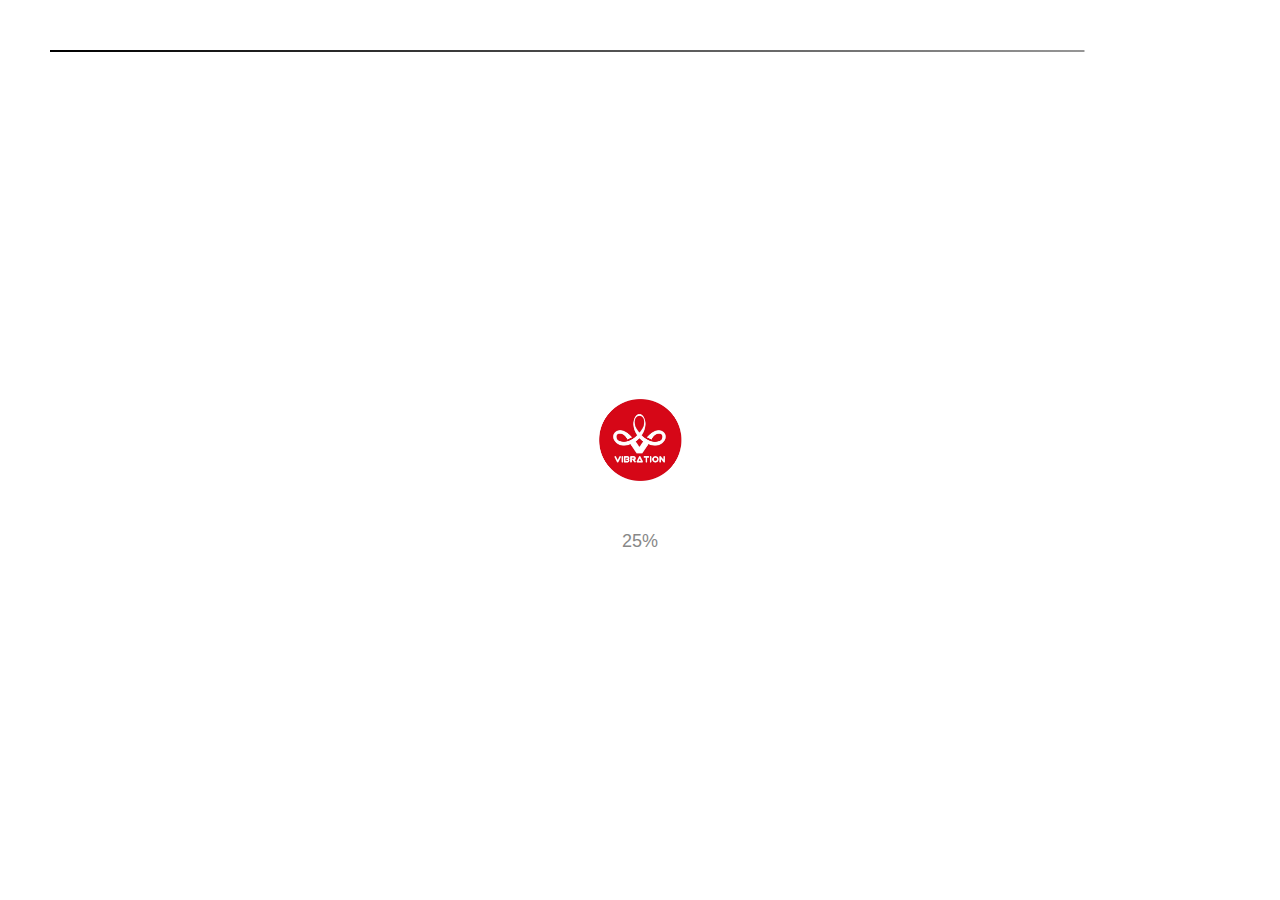
==== commit e686ad5a: "Update index.html" ====
--- a/index.html
+++ b/index.html
@@ -73,7 +73,7 @@
                     <div class="h1">We are Blood Brothers
                         <hr/>
                     </div>
-                    <p>Our website is coming soon, we are working very hard to give you the best expirience. You can
+                    <!-- <p>Our website is coming soon, we are working very hard to give you the best expirience. You can
                         subscribe to get the latest updates.</p>
                     <div class="notify closed">
                         <form class="notify-me" method="post" novalidate>
@@ -81,7 +81,7 @@
                             <input type="email" name="subscribe" placeholder="Your Email" autocomplete="off"/>
                             <input type="submit" value="Submit"/>
                         </form>
-                    </div>
+                    </div> -->
                 </article>
             </div>
         </div>
@@ -326,4 +326,4 @@
 <script src="js/jquery.countdown.min.js"></script>
 </body>
 
-</html>+</html>
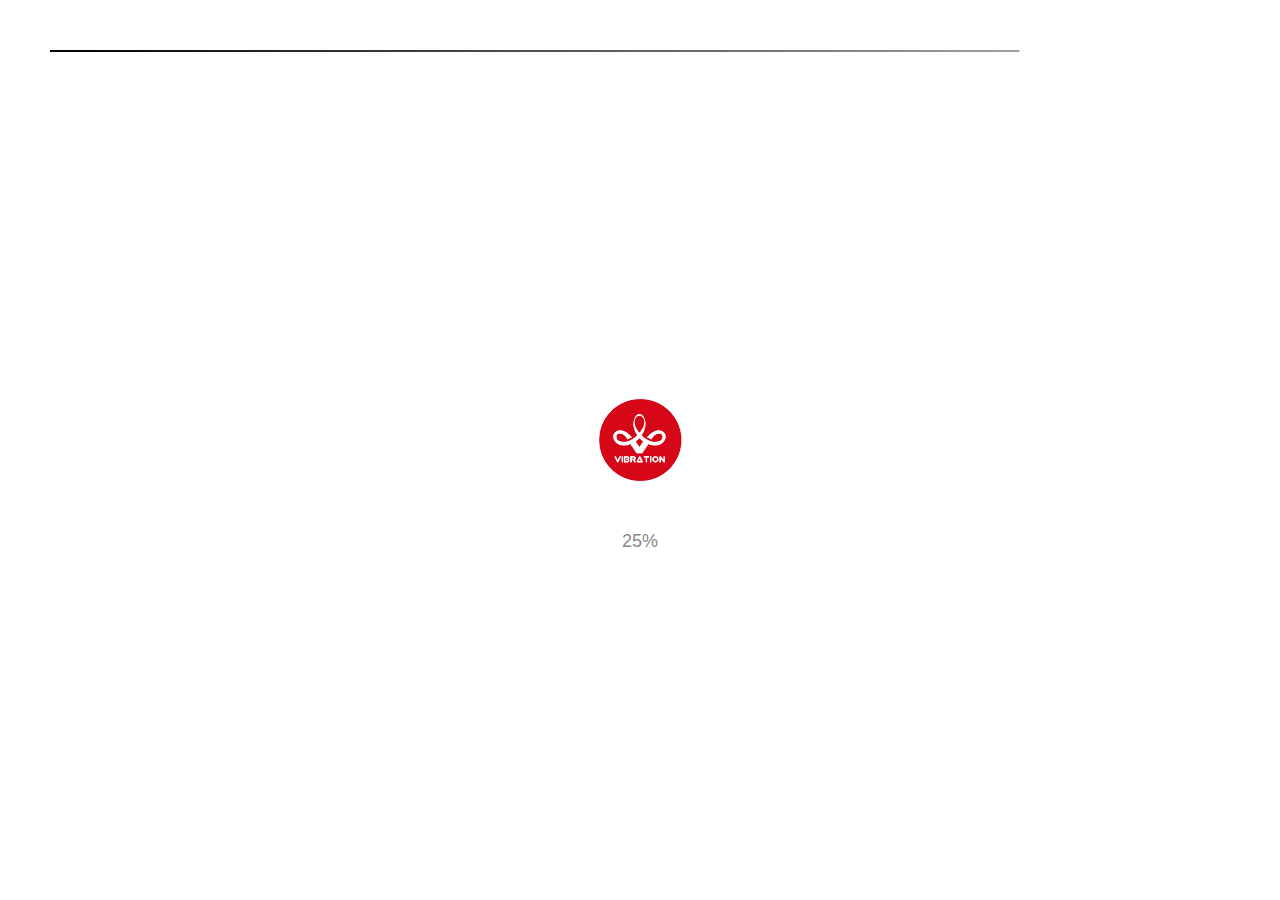
==== commit a19943a6: "Update index.html" ====
--- a/index.html
+++ b/index.html
@@ -40,9 +40,9 @@
                 <div class="wrapper-cell">
 												<span>
 								 <a class="page-nav-btn active" href="#index">Home</a>
-								 <!-- <a class="page-nav-btn" href="#about">About</a>
+								 <a class="page-nav-btn" href="#about">About</a>
 								 <a class="page-nav-btn" href="#services">Services</a>
-								 <a class="page-nav-btn" href="#contacts">Contacts</a> -->
+								 <a class="page-nav-btn" href="#contacts">Contacts</a>
 							</span>
                 </div>
             </div>
@@ -73,7 +73,7 @@
                     <div class="h1">We are Blood Brothers
                         <hr/>
                     </div>
-                    <!-- <p>Our website is coming soon, we are working very hard to give you the best expirience. You can
+                    <p>Our website is coming soon, we are working very hard to give you the best expirience. You can
                         subscribe to get the latest updates.</p>
                     <div class="notify closed">
                         <form class="notify-me" method="post" novalidate>
@@ -81,13 +81,13 @@
                             <input type="email" name="subscribe" placeholder="Your Email" autocomplete="off"/>
                             <input type="submit" value="Submit"/>
                         </form>
-                    </div> -->
+                    </div>
                 </article>
             </div>
         </div>
     </section>
 
-    <!-- <section class="pt-page about" id="about">
+    <section class="pt-page about" id="about">
         <div class="main-container">
             <div class="content about wrapper-scroll">
 
@@ -276,7 +276,7 @@
             </div>
         </div>
 
-    </section> -->
+    </section>
 
 </main>
 
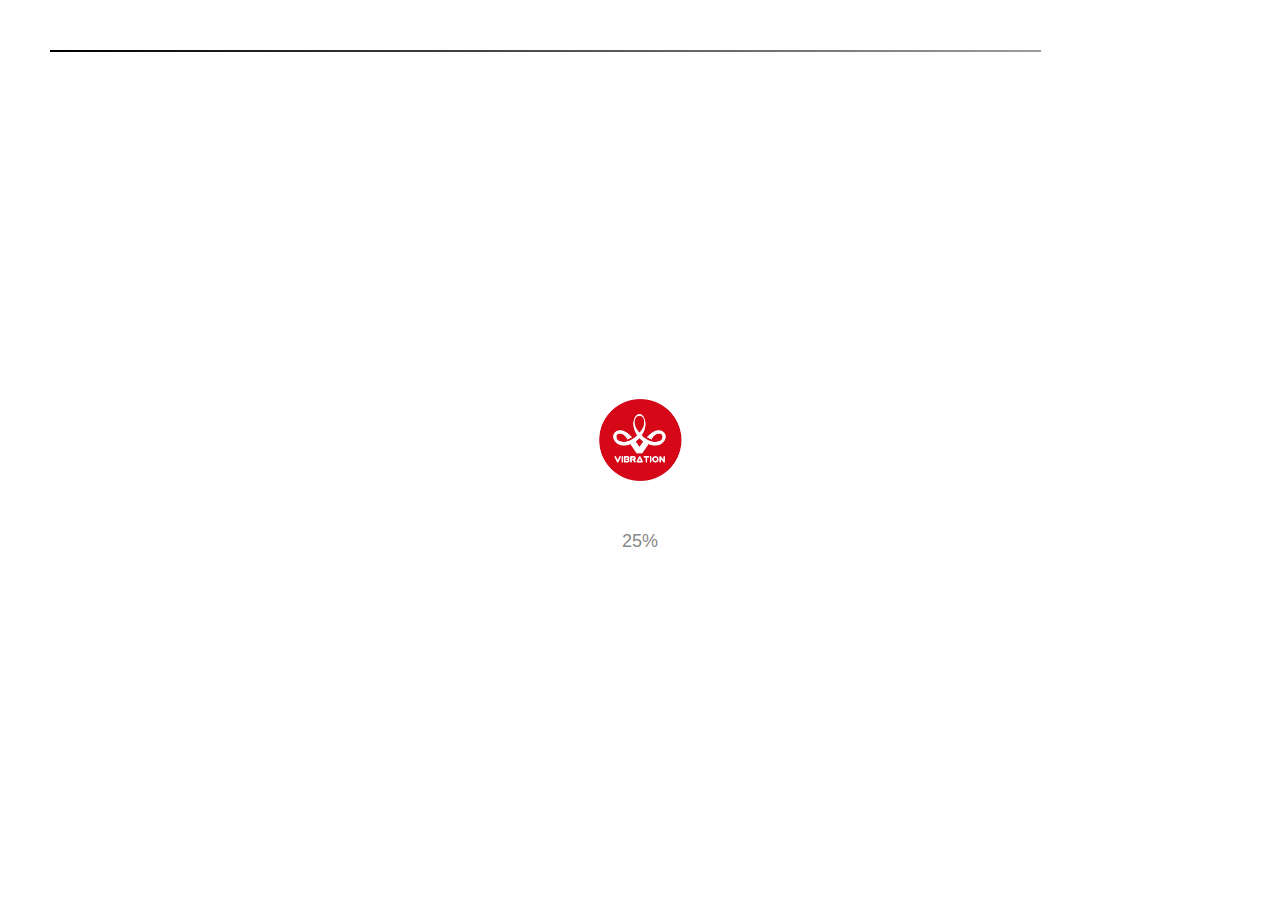
==== commit 9ba41a6a: "Update index.html" ====
--- a/index.html
+++ b/index.html
@@ -38,12 +38,12 @@
         <article class="scroller" tabindex="0">
             <div class="wrapper-table">
                 <div class="wrapper-cell">
-												<span>
-								 <a class="page-nav-btn active" href="#index">Home</a>
-								 <a class="page-nav-btn" href="#about">About</a>
-								 <a class="page-nav-btn" href="#services">Services</a>
-								 <a class="page-nav-btn" href="#contacts">Contacts</a>
-							</span>
+                                                <span>
+                                 <a class="page-nav-btn active" href="#index">Home</a>
+                                 <a class="page-nav-btn" href="#about">About</a>
+                                 <a class="page-nav-btn" href="#services">Services</a>
+                                 <a class="page-nav-btn" href="#contacts">Contacts</a>
+                            </span>
                 </div>
             </div>
         </article>
@@ -97,8 +97,8 @@
                         <hr/>
                     </div>
 
-                    <p>We are a team of talented people with big ideas and creative minds. We develop exclusive designs,
-                        unique, easy and clear functionality of the products. We are a team of young professionals who
+                    <p>We are a team of people with big ideas and creative minds. We motivate people,
+                        do the unique things, and work for society. We are a team of young professionals who
                         are always open to new knowledge.</p>
 
                     <div class="carousel">
@@ -107,8 +107,8 @@
                             <figure>
                                 <img src="img/carousel/1.png" alt="img"/>
                             </figure>
-                            <h5>Michael Hills</h5>
-                            <h6>Director</h6>
+                            <h5>Jitesh Sen</h5>
+                            <h6>Technical Project Manager @ Digital Aptech Pvt Ltd</h6>
                             <p>Recognized expert and active contributor to various open source projects, has given
                                 presentations at developer events.</p>
                         </div>
@@ -117,8 +117,8 @@
                             <figure>
                                 <img src="img/carousel/2.png" alt="img"/>
                             </figure>
-                            <h5>Patrick Donalds</h5>
-                            <h6>Creative Director</h6>
+                            <h5>Rahul Sarkar</h5>
+                            <h6>Creative Director @ Sweet Balcony</h6>
                             <p>Has great technical background, design sensibility, strong user experiences. Designs
                                 intuitive, accessible user interfaces for the websites.</p>
                         </div>
@@ -127,8 +127,8 @@
                             <figure>
                                 <img src="img/carousel/3.png" alt="img"/>
                             </figure>
-                            <h5>David Cohen</h5>
-                            <h6>Developer</h6>
+                            <h5>Pallavi Das</h5>
+                            <h6>Quality Analyst @ WSE Group</h6>
                             <p>An expert on open data and open source software and has been featured in publications.
                                 Works alongside developers and managers to improve products.</p>
                         </div>
@@ -170,9 +170,7 @@
                         <hr/>
                     </div>
 
-                    <p>We're here to make your website a lot more effective and profitable. Gioz Coming Soon Template is
-                        a perfect solution to keep your visitors interested while preparing site for launch. We know
-                        what's the best and we're here for you.</p>
+                    <p>We're here to keep everyone motivated. You can consult with us for any kind of unique ideas, social helps and charity. We love the smiling faces.</p>
 
                     <div class="carousel">
 
@@ -180,7 +178,7 @@
                             <figure>
                                 <img src="img/ico/streamline/dark/design.svg" alt="svg"/>
                             </figure>
-                            <h5>Web Design</h5>
+                            <h5>Social Works</h5>
                             <p>We strive to create a unique design for your website that will help your business or
                                 individual enterprise stand out.</p>
                         </div>
@@ -189,7 +187,7 @@
                             <figure>
                                 <img src="img/ico/streamline/dark/browser.svg" alt="svg"/>
                             </figure>
-                            <h5>Web Development</h5>
+                            <h5>Creative Ideas</h5>
                             <p>Development of complex applications for various types of tasks. We will help you with all
                                 your development needs.</p>
                         </div>
@@ -198,7 +196,7 @@
                             <figure>
                                 <img src="img/ico/streamline/dark/talk.svg" alt="svg"/>
                             </figure>
-                            <h5>Branding</h5>
+                            <h5>Motivating</h5>
                             <p>We have all resources needed to make your brand better know. You’re special, so your
                                 branding should be as well.</p>
                         </div>
@@ -216,7 +214,7 @@
                             <figure>
                                 <img src="img/ico/streamline/dark/imac.svg" alt="svg"/>
                             </figure>
-                            <h5>Marketing</h5>
+                            <h5>Branding</h5>
                             <p>Creating proficient marketing strategies to drive a continuous stream of profitable
                                 traffic to your website.</p>
                         </div>
@@ -225,7 +223,7 @@
                             <figure>
                                 <img src="img/ico/streamline/dark/hosting.svg" alt="svg"/>
                             </figure>
-                            <h5>Web Hosting</h5>
+                            <h5>and more...</h5>
                             <p>Reliable web hosting will accommodate your website's needs. We offer shared, dedicated,
                                 PCI and enterprise hosting.</p>
                         </div>
@@ -250,14 +248,14 @@
 
                     <div class="row">
                         <div class="col-sm-6 col-sm-offset-3 col-md-4 col-md-offset-2">
-                            <div class="col-1">New York, NY 10118-3299 US
-                                <br/> 350 Fifth Avenue, 28th floor
+                            <div class="col-1">404
+                                <br/> We're homeless
                                 <br/>
-                                <strong>Tel:</strong> +1-234-567-8900
+                                <strong>Tel:</strong> +x-xxx-xxx-xxxx
                                 <br/>
-                                <strong>Fax:</strong> +1-234-567-8900
+                                <strong>Fax:</strong> +x-xxx-xxx-xxxx
                                 <br/>
-                                <strong>Email:</strong> info@gioz.pro
+                                <strong>Email:</strong> hello@vibration.cf
                             </div>
                         </div>
                         <div class="col-sm-6 col-sm-offset-3 col-md-4 col-md-offset-0">
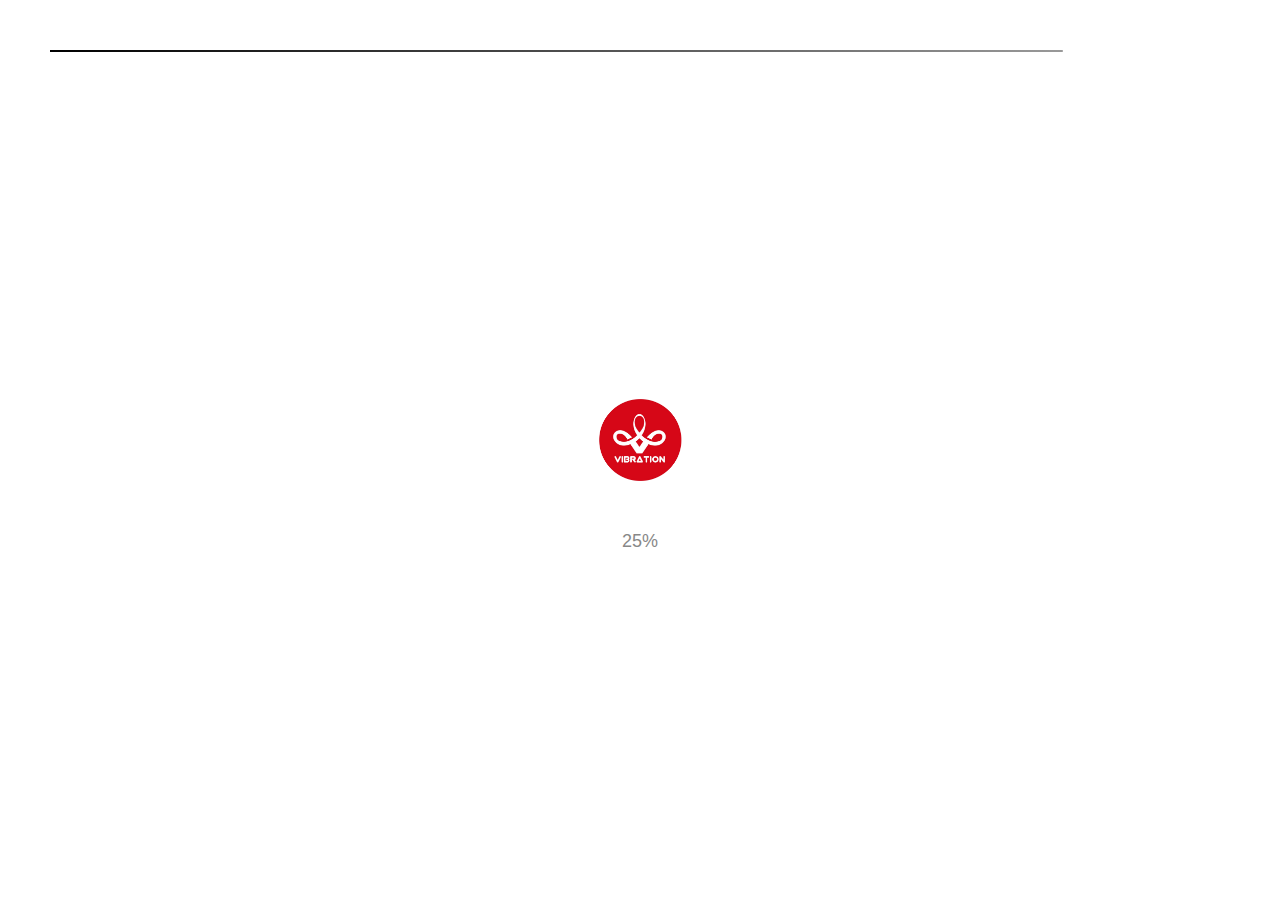
==== commit 31a1eccb: "Update index.html" ====
--- a/index.html
+++ b/index.html
@@ -103,6 +103,16 @@
 
                     <div class="carousel">
 
+                    	<div class="item">
+                            <figure>
+                                <img src="img/carousel/2.png" alt="img"/>
+                            </figure>
+                            <h5>Rahul Sarkar</h5>
+                            <h6>Creative Director @ Sweet Balcony</h6>
+                            <p>Has great technical background, design sensibility, strong user experiences. Designs
+                                intuitive, accessible user interfaces for the websites.</p>
+                        </div>
+
                         <div class="item">
                             <figure>
                                 <img src="img/carousel/1.png" alt="img"/>
@@ -111,16 +121,6 @@
                             <h6>Technical Project Manager @ Digital Aptech Pvt Ltd</h6>
                             <p>Recognized expert and active contributor to various open source projects, has given
                                 presentations at developer events.</p>
-                        </div>
-
-                        <div class="item">
-                            <figure>
-                                <img src="img/carousel/2.png" alt="img"/>
-                            </figure>
-                            <h5>Rahul Sarkar</h5>
-                            <h6>Creative Director @ Sweet Balcony</h6>
-                            <p>Has great technical background, design sensibility, strong user experiences. Designs
-                                intuitive, accessible user interfaces for the websites.</p>
                         </div>
 
                         <div class="item">
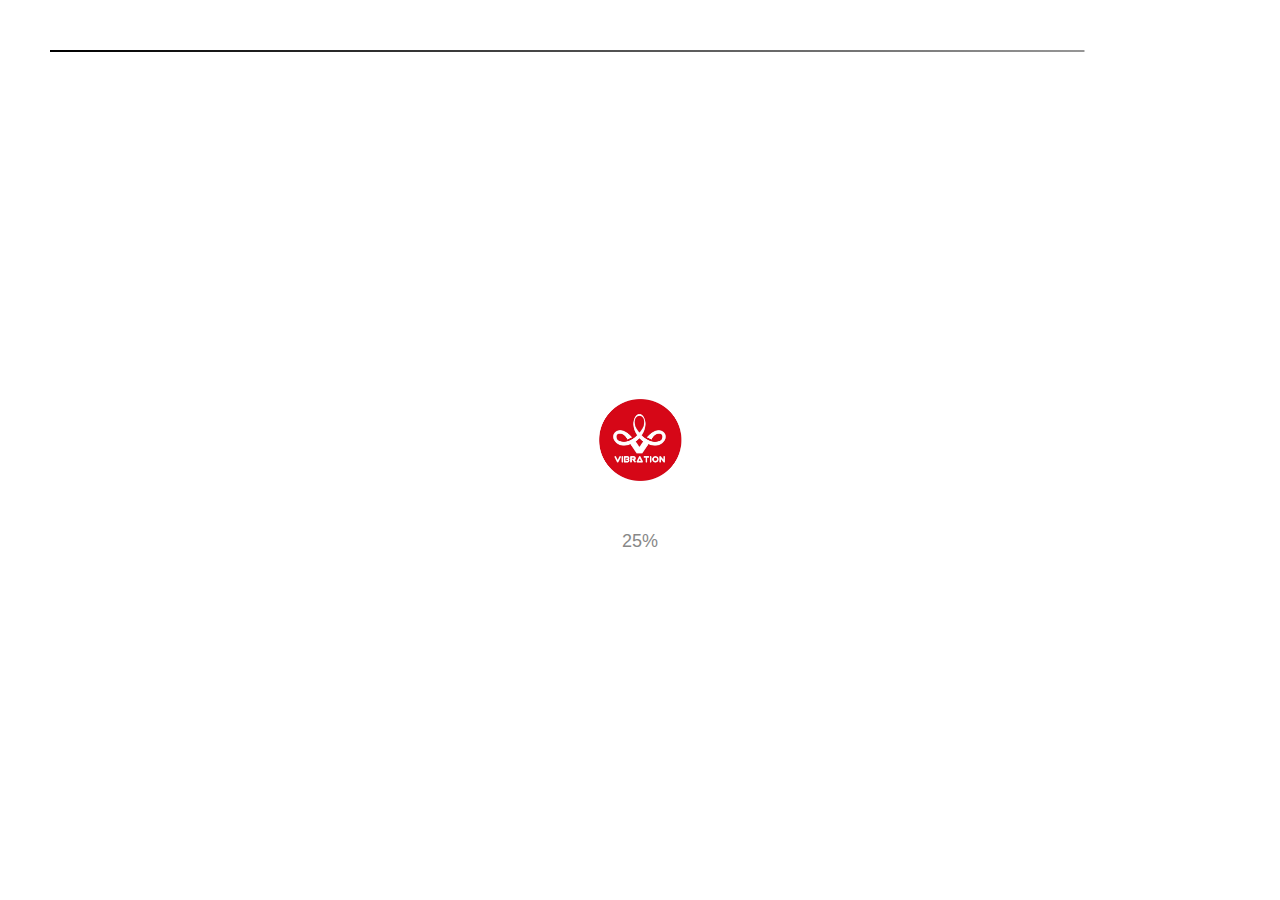
==== commit 8fdc7374: "Update index.html" ====
--- a/index.html
+++ b/index.html
@@ -7,7 +7,7 @@
     <meta http-equiv="X-UA-Compatible" content="IE=edge"/>
     <meta name="msapplication-tap-highlight" content="no"/>
     <meta name="format-detection" content="telephone=no"/>
-    <title>Vibration - We're Blood Brothers</title>
+    <title>Vibration | We're Blood Brothers</title>
     <link rel="stylesheet" type="text/css" href="css/preloader.css"/>
     <script src="js/preloader.js"></script>
     <link href="img/favicon.ico" rel="shortcut icon"/>
